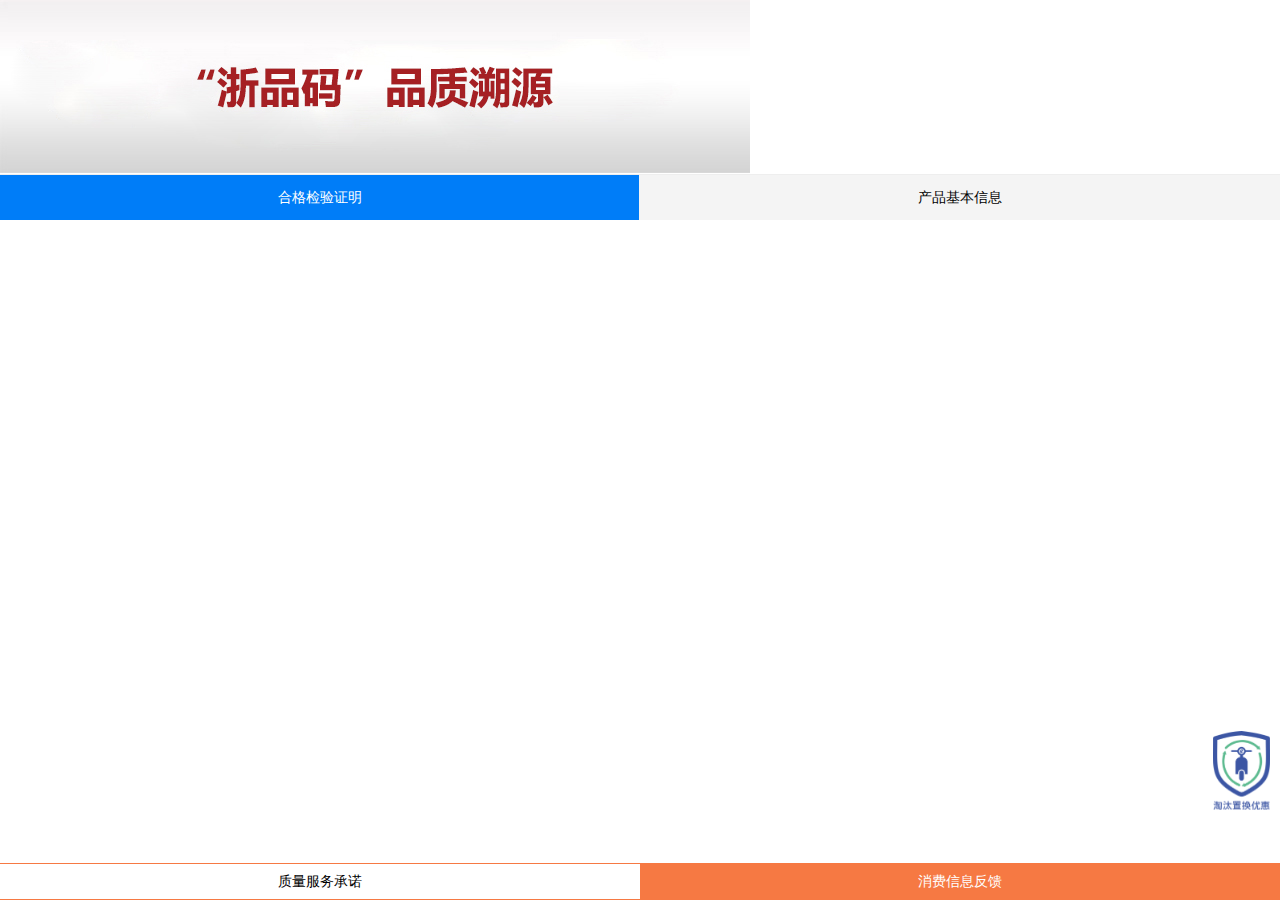
==== index.htm @ 418cbbe2 "assasasasa" ====
<!DOCTYPE html>
<html>
    <head>
    <meta http-equiv="Content-Type" content="text/html; charset=UTF-8">
    <meta name="viewport" content="width=device-width, initial-scale=1, user-scalable=no">
    <meta name="apple-mobile-web-app-capable" content="yes">
    <!-- 删除苹果默认的工具栏和菜单栏 -->
    <meta name="apple-mobile-web-app-status-bar-style" content="black">
    <!-- 设置苹果工具栏颜色 -->
    <meta name="format-detection" content="telephone=no, email=no">
    <!--忽略页面中的数字识别为电话，忽略email识别 -->
    <!-- 启用360浏览器的极速模式(webkit) -->
    <meta name="renderer" content="webkit">
    <!-- 避免IE使用兼容模式 -->
    <meta http-equiv="X-UA-Compatible" content="IE=edge">
    <!-- 针对手持设备优化，主要是针对一些老的不识别viewport的浏览器，比如黑莓 -->
    <meta name="HandheldFriendly" content="true">
    <!-- 微软的老式浏览器 -->
    <meta name="MobileOptimized" content="320">
    <!-- uc强制竖屏 -->
    <meta name="screen-orientation" content="portrait">
    <!-- QQ强制竖屏 -->
    <meta name="x5-orientation" content="portrait">
    <!-- UC强制全屏 -->
    <meta name="full-screen" content="yes">
    <!-- QQ强制全屏 -->
    <meta name="x5-fullscreen" content="true">
    <!-- UC应用模式 -->
    <meta name="browsermode" content="application">
    <!-- QQ应用模式 -->
    <meta name="x5-page-mode" content="app">
    <!-- windows phone 点击无高光 -->
    <meta name="msapplication-tap-highlight" content="no">
    <link rel="stylesheet" type="text/css" href="./static/style.css">
    <link rel="stylesheet" href="static/layui.css" media="all">
    <title></title>
    <style type="text/css">
        .i-b {
            margin-bottom: 2px;
        }
        .i-t-logo {
            width: 100%;
            display: flex;
            align-items: center;
            border-bottom: 1px solid #eee;
        }
        .i-t-logo img {
            max-width: 100%;
        }
    </style>
</head>
<body>
    <div class="i-t-logo">
        <img src="./static/logo.jpg">
    </div>
    <div class="i-index">
            <div class="i-all active">
                <div class="i-tc">
                    
                    <div id="tab-info" class="i-b">
                        <div class="i-bc smxk">
                            <span id="JianYanZM" class="active">合格检验证明</span>
                            <span id="ChanPinJBXX" class="">产品基本信息</span>
                        </div>
                    </div>
                </div>

                <div class="i-tall">
                    <!-- 合格证明 -->
                    <div class="i-t active">
                        <div class="i-tc">
                            <div class="i-tcc">
                                <div id="rep2">
                                </div>
                          </div> 
                        </div>
                    </div>
                    <!--电池信息 -->
                    <div class="i-t">
                        <div class="i-tc">
                            <div class="i-tcc">
                                <div class="i-tccc-t" style="text-align:right;margin-right:10px;border-color:red;">
                                    <button id="btnDc" type="button" style="border-color:red;" class="layui-btn layui-btn-primary layui-btn-sm">销售单位未入库</button>
                                </div>  
                                <div class="i-tccc-t">
                                    <span class="i-tspanl">电池编号：</span>
                                    <span class="i-tspanr" id="battery_num"></span>
                                </div>
                                
                                <div class="i-tccc-t">
                                    <span class="i-tspanl">蓄电池类型：</span>
                                    <span class="i-tspanr" id="battery_type"></span>
                                </div>
                                <div class="i-tccc-t">
                                    <span class="i-tspanl">蓄电池生产企业：</span>
                                    <span class="i-tspanr" id="battery_company"></span>
                                </div>
                                <div class="i-tccc-t">
                                    <span class="i-tspanl">蓄电池容量（Ah）：</span>
                                    <span class="i-tspanr" id="battery_size"></span>
                                </div>
                                <div class="i-tccc-t">
                                    <span class="i-tspanl">蓄电池型号：</span>
                                    <span class="i-tspanr" id="battery_model"></span>
                                </div>
                                <div class="i-tccc-t">
                                    <span class="i-tspanl">蓄电池重量：</span>
                                    <span class="i-tspanr" id="battery_kg"></span>
                                </div>
                                <div class="i-tccc-t">
                                    <span class="i-tspanl">生产日期：</span>
                                    <span class="i-tspanr" id="battery_date"></span>
                                </div>
                                
                            </div>
                        </div>
                    </div>
                </div>
            </div>

            <div style="height: 2.1875rem;"></div>
            <div class="dbys">
                <span id="dbys-1">质量服务承诺</span>
                <span id="dbys-2" class="active">消费信息反馈</span>
            </div>
            <div id="i-pop" style="display: none;">
                <div class="i-pop-c">
                    <div class="i-close">
                        <img id="img-close" src="./static/close.png" alt="">
                    </div>
                    <div class="i-tcc i-tccp i-tsm">
                        <span>质量服务承诺</span>
                    </div>
                </div>
            </div>
            <div id="i-pop1" style="display: none;">
                <div class="i-pop1-c">
                    <div class="i-close">
                        <img src="./static/close.png" alt="">
                    </div>
                    <div class="i-tcc i-tccp i-tsm">
                        <div class="i-form" style="align-items: center;">
                            <span>联系人</span>
                            <input type="" name="" id="txtLinkMan" value="">
                        </div>
                        <div class="i-form" style="align-items: center;">
                            <span>联系手机</span>
                            <input type="" name="" id="txtLinkMobile" value="">
                        </div>
                        <div class="i-form">
                            <span>反馈标签</span>
                            <div style="margin-top: 10px">
                                <span class="weixz actives">很满意</span>
                                <span class="weixz">质量很好</span>
                                <span class="weixz">商品和描述一致</span>
                                <span class="weixz">产品检测结果可信度高</span>
                                <span class="weixz">下次还会回购</span>
                            </div>
                        </div>
                        <div class="i-form">
                            <span>反馈内容</span>
                            <textarea rows="" cols="" id="txtFeedbackContent"></textarea>
                        </div>
                        <div class="i-form">
                            <span style="color: red;">如发现产品质量有问题，消费者应先与商家沟通，拨打售后服务电话： 076938868888。   若与商家沟通无结果，可拨打12315投诉。</span>
                        </div>
                        <div class="i-form" style="align-items: center; justify-content: center;">
                            <button type="button" onclick="save()">提交</button>
                        </div>
                    </div>
                </div>
            </div>
    </div>
    <a href="weixin://dl/business/?t=RIUr7fM7OTb" class="logoddc"><img src="./static/logoddc.png" alt=""></a>
<script src="./static/jquery.min.js" type="text/javascript" charset="utf-8"></script>
<script src="./static/info.js"></script>
<script type="text/javascript">
    function loadImgs(reportPath) {
            var fileContainer = document.getElementById('rep2');
            fileContainer.innerHTML = ''; 
            var img = document.createElement('img');
            img.src = reportPath; 
            img.alt = 'Image';
            fileContainer.appendChild(img);
        }
    function loadReportPath(battery_company){
        var fileName = "./report/" + battery_company + ".jpg"
        return fileName
    }
    function loadArgsOld(){
        $("#battery_num").html(decodeURIComponent(getQueryVariable("battery_num")));
        $("#battery_type").html(decodeURIComponent(getQueryVariable("battery_type")));
        $("#battery_company").html(decodeURIComponent(getQueryVariable("battery_company")));
        $("#battery_size").html(decodeURIComponent(getQueryVariable("battery_size")));
        $("#battery_model").html(decodeURIComponent(getQueryVariable("battery_model")));
        $("#battery_kg").html(decodeURIComponent(getQueryVariable("battery_kg")));
        $("#battery_date").html(decodeURIComponent(getQueryVariable("battery_date")));
        $("#file_path").html(decodeURIComponent(getQueryVariable("file_path")));
        loadImgs(getQueryVariable("file_path"))
    }
    function loadArgsNew(){
        $("#battery_num").html(decodeURIComponent(getQueryVariable("n")));
        $("#battery_type").html(typeMap.get(decodeURIComponent(getQueryVariable("t"))));
        const battery_company = companyMap.get(decodeURIComponent(getQueryVariable("c")))
        var real_battery_company = battery_company;
        if(battery_company.indexOf("-") > 0){
            real_battery_company = battery_company.substring(0, battery_company.indexOf("-"))
        }
        $("#battery_company").html(real_battery_company);
        $("#battery_size").html(decodeURIComponent(getQueryVariable("s")));
        $("#battery_model").html(decodeURIComponent(getQueryVariable("m")));
        $("#battery_kg").html(kgMap.get(decodeURIComponent(getQueryVariable("k"))));
        $("#battery_date").html('20' + decodeURIComponent(getQueryVariable("d")));
        const filePath = loadReportPath(battery_company)
        $("#file_path").html(filePath);
        loadImgs(filePath)
    }
    $(function () {
        let windowHeight = window.outerHeight; // 屏幕的高度
        let windowWidth = window.outerWidth; // 屏幕的宽度
        if(getQueryVariable("battery_num")){
            loadArgsOld()
        }else{
            loadArgsNew()
        }
        $(".i-bc").on('click', 'span', function () {
            $(this).addClass('active').siblings().removeClass('active')
        })
        //产品信息
        $("#ChanPinJBXX").on('click', function () {
            $(".i-tall").find('.i-t').eq(1).addClass('active').siblings().removeClass('active');
        })
        //检验证明
        $("#JianYanZM").click(function () {
            $(".i-tall").find('.i-t').eq(0).addClass('active').siblings().removeClass('active');
        });
        $("#dbys-1").on('click', function () {
            $("#i-pop").show();
        })
        $("#dbys-2").on('click', function () {
            $("#i-pop1").show()
        })
        $(".i-close").on('click', 'img', function () {
            $("#i-pop1").hide()
        })
        $(".i-close").click(function () {
            $("#i-pop").hide()
        })
        $(".weixz").click(function () {
            if (this.className.indexOf("actives") > 0) {
                $(this).removeClass("actives");
            } else {
                $(this).addClass("actives");
            }
        })
    })

    function getQueryVariable(variable) {
        var query = window.location.search.substring(1);
        var vars = query.split("&");
        for (var i = 0; i < vars.length; i++) {
            var pair = vars[i].split("=");
            if (pair[0] == variable) { return pair[1]; }
        }
        return (false);
    }

    function save() {
        var linkman = $("#txtLinkMan").val();
        if ($.trim(linkman) == "") {
            alert("请填写联系人");
            return;
        }
        var linkmobile = $("#txtLinkMobile").val();
        if ($.trim(linkmobile) == "") {
            alert("请填写联系电话");
            return;
        }
        if (!(/^1[3456789]\d{9}$/.test(linkmobile))) {
            alert("手机号码格式有误");
            return;
        }

        var labellist = $(".actives");
        if (labellist.length == 0) {
            alert("请选择反馈标签，可以选多个");
            return;
        }

        var content = $("#txtFeedbackContent").val();
        if ($.trim(content) == "") {
            alert("请填写反馈内容");
            return;
        }

        var labelstr = "";
        for (i = 0; i < labellist.length; i++) {
            labelstr += (labelstr == "" ? "" : ",") + $(labellist[i]).html();
        }
       
        alert("提交成功，请耐心等待客服反馈，无须重复提交");
    }
</script>
</body>
</html>
---- static/style.css ----
html, body, div, span, h1, h2, h3, h4, h5, h6, p, em, s, table, td, tr, th, img, a, input, textarea {
    margin: 0;
    padding: 0;
    text-decoration: none;
}

input {
    outline: none;
}

a {
    color: #333;
}

ol, ul, li {
    margin: 0;
    padding: 0;
    list-style: none;
}

.i-all {
    width: 100%;
    overflow: hidden;
    display: none;
    /* overflow-y: auto; */
}

.i-tall {
    width: 100%;
    display: inline-block;
}

.i-t {
    width: 100%;
    display: none;
}

    .i-t.active {
        display: block;
    }

.i-t-logo {
    width: 100%;
    display: flex;
    align-items: center;
    border-bottom: 1px solid #eee;
}

    .i-t-logo span {
        float: left;
        color: #356fa7;
        font-weight: bold;
        font-size: 1.0625rem;
    }

.i-timg {
    width: 10%;
    float: left;
    margin-right: 10px;
}

    .i-timg img {
        width: 100%;
    }

.i-tc {
    width: 100%;
}

.i-tct {
    width: 100%;
    height: 2.8rem;
    background: #f2f2f2;
    position: relative;
    border-bottom: 1px solid #e1e1e1;
}

    .i-tct span {
        display: block;
        width: 100%;
        text-align: center;
        line-height: 2.8rem;
        font-size: 16px;
        color: #5b5959;
    }

.i-txia {
    position: absolute;
    top: 0;
    right: 0;
    width: 2.1875rem;
    height: 2.1875rem;
    display: flex;
    align-items: center;
    justify-content: center;
    transition: all 1s;
}

    .i-txia.active {
        transform: rotate(180deg);
    }

    .i-txia img {
        width: 50%;
    }

.i-tcc {
    width: 100%;
    padding: 1.9rem;
    box-sizing: border-box;
    line-height: 1.9rem;
}

.i-tccimg {
    /* width: 34%; */
    /* display: inline-block; */
    margin: 0 auto;
}

    .i-tccimg img {
        width: 100%;
    }

.i-tccc {
    width: 100%;
}

.i-tccc-t {
    width: 100%;
    line-height: 1.5rem;
    display: inline-block;
}

    .i-tccc-t span {
        font-size: 1rem;
    }

.i-tspanl {
    font-weight: bold;
    color: #5f5f5f;
    display: inline-block;
}

.i-tspanr {
    color: #999;
    width: 70%;
}

.i-b {
    width: 100%;
    height: 2.8rem;
    margin-bottom: 10px;
}

.i-bc {
    width: 100%;
    height: 2.8rem;
    background: #f4f4f4;
}

    .i-bc span {
        float: left;
        width: 25%;
        height: 2.1875rem;
        text-align: center;
        line-height: 2.1875rem;
        border-right: 1px solid #eaeaea;
        box-sizing: border-box;
    }

        .i-bc span.active {
            background: #007df8;
            color: #fff;
        }

.i-tccc1 {
    width: 100%;
}

.i-tqy {
    width: 100%;
    display: flex;
    align-items: center;
    justify-content: center;
}

    .i-tqy img {
        width: 50%;
    }

.i-tyyzz {
    width: 100%;
}

    .i-tyyzz img {
        width: 100%;
    }

.i-tccp {
    width: 98%;
    background: white;
    margin: 0 auto;
}

    .i-tccp p {
        text-indent: 2em;
        font-size: 0.75rem;
        line-height: 1.25rem;
        word-break: break-all;
    }

    .i-tccp img {
        max-width: 100%;
    }

    .i-tccp span {
        text-align: center;
        display: block;
        font-weight: bold;
        line-height: 2.5rem;
        font-size: 1rem;
    }

.i-tsm p {
    font-size: 1rem;
    line-height: 1.5rem;
}

.i-t-logo img {
    max-width: 100%;
}

.i-tcts {
    width: 100%;
    height: 2.8rem;
    background: #edf8fe;
    position: relative;
    /* border-bottom: 1px solid #e1e1e1; */
}

    .i-tcts span {
        display: block;
        width: 100%;
        text-align: center;
        line-height: 2.8rem;
        font-size: 16px;
        color: #5b5959;
    }

.smxk span {
    float: left;
    width: 50%;
    height: 2.8rem;
    text-align: center;
    line-height: 2.8rem;
    border-right: 1px solid #f4f4f4;
    box-sizing: border-box;
}

.dbys {
    width: 100%;
    position: fixed;
    bottom: 0;
}

    .dbys span {
        float: left;
        width: 50%;
        height: 2.1875rem;
        text-align: center;
        line-height: 2.1875rem;
        border-top: 1px solid #f67943;
        border-bottom: 1px solid #f67943;
        background: white;
    }

        .dbys span.active {
            background: #f67943;
            color: #fff;
        }

.i-all.active {
    display: block;
}

.i-tc-tab {
    width: 100%;
    border: 1px solid #eee;
}

    .i-tc-tab th, .i-tc-tab td, .i-tc-tab tr {
        border: 1px solid #eee;
        text-align: center;
        padding: 10px 5px;
        color: #555;
    }

.i-tabimg {
    padding: 10px;
    box-sizing: border-box;
    width: 100%;
}

    .i-tabimg img {
        width: 100%;
    }

#i-pop {
    position: fixed;
    top: 0;
    bottom: 0;
    background-color: rgba(167,167,167,0.5);
    /*display: none;*/
    width: 100%;
}

.i-pop-c {
    position: absolute;
    top: 85px;
    bottom: 0;
    width: 100%;
    background: #fff;
}

#i-pop1 {
    width: 100%;
    position: fixed;
    top: 0;
    bottom: 0;
    background-color: rgba(167,167,167,0.5);
    display: none;
}

.i-pop1-c {
    position: absolute;
    top: 1px;
    bottom: 0;
    width: 100%;
    background: #f1f1f1;
}

.i-close {
    text-align: right;
    padding: 10px 20px;
}

    .i-close img {
        width: 30px;
    }

.i-form {
    display: flex;
    /* align-items: center;
	justify-content: center; */
    margin-bottom: 5px;
}

    .i-form span {
        min-width: 58px;
        display: inline-block;
        text-align: left;
        padding: 5px 10px;
        font-size: 14px;
    }

    .i-form button {
        background: #007DF8;
        border: 0;
        color: #fff;
        padding: 10px 20px;
    }

    .i-form input {
        height: 35px;
    }

    .i-form input, .i-form textarea {
        width: 240px;
        padding: 5px;
        box-sizing: border-box;
        border: 1px solid #e6e3e3;
    }

.i-tcc img {
    width: 100%;
}

.i-form textarea {
    height: 100px;
}

.weixz {
    cursor: pointer;
    /* padding: 0px 8px 2px 8px; */
    text-align: center;
    width: auto !important;
    margin: 2px 0 4px 0;
    /* height: 33px; */
    padding: 3px 8px 3px 8px !important;
    height: 26px !important;
    line-height: 26px !important;
    font-size: 12px;
    font-weight: inherit !important;
    margin-right: 3px;
    text-align: center !important;
    border-radius: 2px;
    font-size: 12px !important;
    min-width: 0 !important;
    border: 1px solid #007bff;
    background: #fff;
    color: #007bff;
}

.actives {
    background: #007bff;
    color: white;
}

.ispop {
    position: fixed;
    top: 0;
    bottom: 0;
    background-color: rgba(167, 167, 167, 0.5);
    display: block;
    width: 100%;
    display: flex;
    align-items: center;
    justify-content: center;
}

.ispop-c {
    /* position: absolute;
  top: 85px;
  bottom: 0;
  width: 100%; */
    width: 70%;
    background: #fff;
    /* padding: 10px; */
    border-radius: 5px;
    overflow: hidden;
    /* display: flex;
  align-items: center;
  justify-content: center;
  flex-direction: column; */
}

.ispop-ct {
    display: block;
    text-align: center;
    padding: 5px;
    background: #f1f1f1;
    font-weight: bold;
}

.ispop-cc {
    padding: 10px;
    display: block;
    font-size: 16px;
    text-align: center;
}

.ispop-cb {
    display: flex;
    align-items: center;
    justify-content: space-around;
    padding: 10px 0;
    width: 100%;
}

    .ispop-cb a {
        width: 30%;
        height: 30px;
        display: flex;
        align-items: center;
        justify-content: center;
        font-size: 14px;
        padding: 3px 5px;
        border-radius: 3px;
    }

.ispop-cbl {
    border: 1px solid #007DF8;
    background: #007DF8;
    color: #fff;
}

.ispop-cbr {
    border: 1px solid #a7a7a7;
}

.ispop-ctt {
    font-size: 22px;
    font-weight: bold;
    line-height: 30px;
}
.logoddc {
    position: fixed;
    right: 10px;
    bottom: 10%;
    width: calc(283px / 5);
    height: calc(394px / 5);
}
.logoddc img {
    width: 100%;
    height: 100%;
}
---- static/layui.css ----
/** layui-v2.5.1 MIT License By https://www.layui.com */
.layui-inline,
img {
  display: inline-block;
  vertical-align: middle
}

h1,
h2,
h3,
h4,
h5,
h6 {
  font-weight: 400
}

.layui-edge,
.layui-header,
.layui-inline,
.layui-main {
  position: relative
}

.layui-body,
.layui-edge,
.layui-elip {
  overflow: hidden
}

.layui-btn,
.layui-edge,
.layui-inline,
img {
  vertical-align: middle
}

.layui-btn,
.layui-disabled,
.layui-icon,
.layui-unselect {
  -moz-user-select: none;
  -webkit-user-select: none;
  -ms-user-select: none
}

.layui-elip,
.layui-form-checkbox span,
.layui-form-pane .layui-form-label {
  text-overflow: ellipsis;
  white-space: nowrap
}

blockquote,
body,
button,
dd,
div,
dl,
dt,
form,
h1,
h2,
h3,
h4,
h5,
h6,
input,
li,
ol,
p,
pre,
td,
textarea,
th,
ul {
  margin: 0;
  padding: 0;
  -webkit-tap-highlight-color: rgba(0, 0, 0, 0)
}

a:active,
a:hover {
  outline: 0
}

img {
  border: none
}

li {
  list-style: none
}

table {
  border-collapse: collapse;
  border-spacing: 0
}

h4,
h5,
h6 {
  font-size: 100%
}

button,
input,
optgroup,
option,
select,
textarea {
  font-family: inherit;
  font-size: inherit;
  font-style: inherit;
  font-weight: inherit;
  outline: 0
}

pre {
  white-space: pre-wrap;
  white-space: -moz-pre-wrap;
  white-space: -pre-wrap;
  white-space: -o-pre-wrap;
  word-wrap: break-word
}

body {
  line-height: 24px;
  font: 14px Microsoft YaHei, Helvetica, PingFang SC, Tahoma, Arial, sans-serif
}

hr {
  height: 1px;
  margin: 10px 0;
  border: 0;
  clear: both
}

a {
  color: #333;
  text-decoration: none
}

a:hover {
  color: #777
}

a cite {
  font-style: normal;
  *cursor: pointer
}

.layui-border-box,
.layui-border-box * {
  box-sizing: border-box
}

.layui-box,
.layui-box * {
  box-sizing: content-box
}

.layui-clear {
  clear: both;
  *zoom: 1
}

.layui-clear:after {
  content: '\20';
  clear: both;
  *zoom: 1;
  display: block;
  height: 0
}

.layui-inline {
  *display: inline;
  *zoom: 1
}

.layui-edge {
  display: inline-block;
  width: 0;
  height: 0;
  border-width: 6px;
  border-style: dashed;
  border-color: transparent
}

.layui-edge-top {
  top: -4px;
  border-bottom-color: #999;
  border-bottom-style: solid
}

.layui-edge-right {
  border-left-color: #999;
  border-left-style: solid
}

.layui-edge-bottom {
  top: 2px;
  border-top-color: #999;
  border-top-style: solid
}

.layui-edge-left {
  border-right-color: #999;
  border-right-style: solid
}

.layui-disabled,
.layui-disabled:hover {
  color: #d2d2d2 !important;
  cursor: not-allowed !important
}

.layui-circle {
  border-radius: 100%
}

.layui-show {
  display: block !important
}

.layui-hide {
  display: none !important
}

@font-face {
  font-family: layui-icon;
  src: url(../font/iconfont.eot?v=250);
  src: url(../font/iconfont.eot?v=250#iefix) format('embedded-opentype'), url(../font/iconfont.woff2?v=250) format('woff2'), url(../font/iconfont.woff?v=250) format('woff'), url(../font/iconfont.ttf?v=250) format('truetype'), url(../font/iconfont.svg?v=250#layui-icon) format('svg')
}

.layui-icon {
  font-family: layui-icon !important;
  font-size: 16px;
  font-style: normal;
  -webkit-font-smoothing: antialiased;
  -moz-osx-font-smoothing: grayscale
}

.layui-icon-reply-fill:before {
  content: "\e611"
}

.layui-icon-set-fill:before {
  content: "\e614"
}

.layui-icon-menu-fill:before {
  content: "\e60f"
}

.layui-icon-search:before {
  content: "\e615"
}

.layui-icon-share:before {
  content: "\e641"
}

.layui-icon-set-sm:before {
  content: "\e620"
}

.layui-icon-engine:before {
  content: "\e628"
}

.layui-icon-close:before {
  content: "\1006"
}

.layui-icon-close-fill:before {
  content: "\1007"
}

.layui-icon-chart-screen:before {
  content: "\e629"
}

.layui-icon-star:before {
  content: "\e600"
}

.layui-icon-circle-dot:before {
  content: "\e617"
}

.layui-icon-chat:before {
  content: "\e606"
}

.layui-icon-release:before {
  content: "\e609"
}

.layui-icon-list:before {
  content: "\e60a"
}

.layui-icon-chart:before {
  content: "\e62c"
}

.layui-icon-ok-circle:before {
  content: "\1005"
}

.layui-icon-layim-theme:before {
  content: "\e61b"
}

.layui-icon-table:before {
  content: "\e62d"
}

.layui-icon-right:before {
  content: "\e602"
}

.layui-icon-left:before {
  content: "\e603"
}

.layui-icon-cart-simple:before {
  content: "\e698"
}

.layui-icon-face-cry:before {
  content: "\e69c"
}

.layui-icon-face-smile:before {
  content: "\e6af"
}

.layui-icon-survey:before {
  content: "\e6b2"
}

.layui-icon-tree:before {
  content: "\e62e"
}

.layui-icon-upload-circle:before {
  content: "\e62f"
}

.layui-icon-add-circle:before {
  content: "\e61f"
}

.layui-icon-download-circle:before {
  content: "\e601"
}

.layui-icon-templeate-1:before {
  content: "\e630"
}

.layui-icon-util:before {
  content: "\e631"
}

.layui-icon-face-surprised:before {
  content: "\e664"
}

.layui-icon-edit:before {
  content: "\e642"
}

.layui-icon-speaker:before {
  content: "\e645"
}

.layui-icon-down:before {
  content: "\e61a"
}

.layui-icon-file:before {
  content: "\e621"
}

.layui-icon-layouts:before {
  content: "\e632"
}

.layui-icon-rate-half:before {
  content: "\e6c9"
}

.layui-icon-add-circle-fine:before {
  content: "\e608"
}

.layui-icon-prev-circle:before {
  content: "\e633"
}

.layui-icon-read:before {
  content: "\e705"
}

.layui-icon-404:before {
  content: "\e61c"
}

.layui-icon-carousel:before {
  content: "\e634"
}

.layui-icon-help:before {
  content: "\e607"
}

.layui-icon-code-circle:before {
  content: "\e635"
}

.layui-icon-water:before {
  content: "\e636"
}

.layui-icon-username:before {
  content: "\e66f"
}

.layui-icon-find-fill:before {
  content: "\e670"
}

.layui-icon-about:before {
  content: "\e60b"
}

.layui-icon-location:before {
  content: "\e715"
}

.layui-icon-up:before {
  content: "\e619"
}

.layui-icon-pause:before {
  content: "\e651"
}

.layui-icon-date:before {
  content: "\e637"
}

.layui-icon-layim-uploadfile:before {
  content: "\e61d"
}

.layui-icon-delete:before {
  content: "\e640"
}

.layui-icon-play:before {
  content: "\e652"
}

.layui-icon-top:before {
  content: "\e604"
}

.layui-icon-friends:before {
  content: "\e612"
}

.layui-icon-refresh-3:before {
  content: "\e9aa"
}

.layui-icon-ok:before {
  content: "\e605"
}

.layui-icon-layer:before {
  content: "\e638"
}

.layui-icon-face-smile-fine:before {
  content: "\e60c"
}

.layui-icon-dollar:before {
  content: "\e659"
}

.layui-icon-group:before {
  content: "\e613"
}

.layui-icon-layim-download:before {
  content: "\e61e"
}

.layui-icon-picture-fine:before {
  content: "\e60d"
}

.layui-icon-link:before {
  content: "\e64c"
}

.layui-icon-diamond:before {
  content: "\e735"
}

.layui-icon-log:before {
  content: "\e60e"
}

.layui-icon-rate-solid:before {
  content: "\e67a"
}

.layui-icon-fonts-del:before {
  content: "\e64f"
}

.layui-icon-unlink:before {
  content: "\e64d"
}

.layui-icon-fonts-clear:before {
  content: "\e639"
}

.layui-icon-triangle-r:before {
  content: "\e623"
}

.layui-icon-circle:before {
  content: "\e63f"
}

.layui-icon-radio:before {
  content: "\e643"
}

.layui-icon-align-center:before {
  content: "\e647"
}

.layui-icon-align-right:before {
  content: "\e648"
}

.layui-icon-align-left:before {
  content: "\e649"
}

.layui-icon-loading-1:before {
  content: "\e63e"
}

.layui-icon-return:before {
  content: "\e65c"
}

.layui-icon-fonts-strong:before {
  content: "\e62b"
}

.layui-icon-upload:before {
  content: "\e67c"
}

.layui-icon-dialogue:before {
  content: "\e63a"
}

.layui-icon-video:before {
  content: "\e6ed"
}

.layui-icon-headset:before {
  content: "\e6fc"
}

.layui-icon-cellphone-fine:before {
  content: "\e63b"
}

.layui-icon-add-1:before {
  content: "\e654"
}

.layui-icon-face-smile-b:before {
  content: "\e650"
}

.layui-icon-fonts-html:before {
  content: "\e64b"
}

.layui-icon-form:before {
  content: "\e63c"
}

.layui-icon-cart:before {
  content: "\e657"
}

.layui-icon-camera-fill:before {
  content: "\e65d"
}

.layui-icon-tabs:before {
  content: "\e62a"
}

.layui-icon-fonts-code:before {
  content: "\e64e"
}

.layui-icon-fire:before {
  content: "\e756"
}

.layui-icon-set:before {
  content: "\e716"
}

.layui-icon-fonts-u:before {
  content: "\e646"
}

.layui-icon-triangle-d:before {
  content: "\e625"
}

.layui-icon-tips:before {
  content: "\e702"
}

.layui-icon-picture:before {
  content: "\e64a"
}

.layui-icon-more-vertical:before {
  content: "\e671"
}

.layui-icon-flag:before {
  content: "\e66c"
}

.layui-icon-loading:before {
  content: "\e63d"
}

.layui-icon-fonts-i:before {
  content: "\e644"
}

.layui-icon-refresh-1:before {
  content: "\e666"
}

.layui-icon-rmb:before {
  content: "\e65e"
}

.layui-icon-home:before {
  content: "\e68e"
}

.layui-icon-user:before {
  content: "\e770"
}

.layui-icon-notice:before {
  content: "\e667"
}

.layui-icon-login-weibo:before {
  content: "\e675"
}

.layui-icon-voice:before {
  content: "\e688"
}

.layui-icon-upload-drag:before {
  content: "\e681"
}

.layui-icon-login-qq:before {
  content: "\e676"
}

.layui-icon-snowflake:before {
  content: "\e6b1"
}

.layui-icon-file-b:before {
  content: "\e655"
}

.layui-icon-template:before {
  content: "\e663"
}

.layui-icon-auz:before {
  content: "\e672"
}

.layui-icon-console:before {
  content: "\e665"
}

.layui-icon-app:before {
  content: "\e653"
}

.layui-icon-prev:before {
  content: "\e65a"
}

.layui-icon-website:before {
  content: "\e7ae"
}

.layui-icon-next:before {
  content: "\e65b"
}

.layui-icon-component:before {
  content: "\e857"
}

.layui-icon-more:before {
  content: "\e65f"
}

.layui-icon-login-wechat:before {
  content: "\e677"
}

.layui-icon-shrink-right:before {
  content: "\e668"
}

.layui-icon-spread-left:before {
  content: "\e66b"
}

.layui-icon-camera:before {
  content: "\e660"
}

.layui-icon-note:before {
  content: "\e66e"
}

.layui-icon-refresh:before {
  content: "\e669"
}

.layui-icon-female:before {
  content: "\e661"
}

.layui-icon-male:before {
  content: "\e662"
}

.layui-icon-password:before {
  content: "\e673"
}

.layui-icon-senior:before {
  content: "\e674"
}

.layui-icon-theme:before {
  content: "\e66a"
}

.layui-icon-tread:before {
  content: "\e6c5"
}

.layui-icon-praise:before {
  content: "\e6c6"
}

.layui-icon-star-fill:before {
  content: "\e658"
}

.layui-icon-rate:before {
  content: "\e67b"
}

.layui-icon-template-1:before {
  content: "\e656"
}

.layui-icon-vercode:before {
  content: "\e679"
}

.layui-icon-cellphone:before {
  content: "\e678"
}

.layui-icon-screen-full:before {
  content: "\e622"
}

.layui-icon-screen-restore:before {
  content: "\e758"
}

.layui-icon-cols:before {
  content: "\e610"
}

.layui-icon-export:before {
  content: "\e67d"
}

.layui-icon-print:before {
  content: "\e66d"
}

.layui-icon-slider:before {
  content: "\e714"
}

.layui-icon-addition:before {
  content: "\e624"
}

.layui-icon-subtraction:before {
  content: "\e67e"
}

.layui-icon-service:before {
  content: "\e626"
}

.layui-icon-transfer:before {
  content: "\e691"
}

.layui-main {
  width: 1140px;
  margin: 0 auto
}

.layui-header {
  z-index: 1000;
  height: 60px
}

.layui-header a:hover {
  transition: all .5s;
  -webkit-transition: all .5s
}

.layui-side {
  position: fixed;
  left: 0;
  top: 0;
  bottom: 0;
  z-index: 999;
  width: 200px;
  overflow-x: hidden
}

.layui-side-scroll {
  position: relative;
  width: 220px;
  height: 100%;
  overflow-x: hidden;
  z-index: 999;
}

.layui-body {
  position: absolute;
  left: 200px;
  right: 0;
  top: 0;
  bottom: 0;
  z-index: 998;
  width: auto;
  overflow-y: auto;
  box-sizing: border-box
}

.layui-layout-body {
  overflow: hidden
}

.layui-layout-admin .layui-header {
  background-color: #23262E
}

.layui-layout-admin .layui-side {
  top: 60px;
  width: 200px;
  overflow-x: hidden
}

.layui-layout-admin .layui-body {
  position: fixed;
  top: 60px;
  bottom: 44px
}

.layui-layout-admin .layui-main {
  width: auto;
  margin: 0 15px
}

.layui-layout-admin .layui-footer {
  position: fixed;
  left: 200px;
  right: 0;
  bottom: 0;
  height: 44px;
  line-height: 44px;
  padding: 0 15px;
  background-color: #eee
}

.layui-layout-admin .layui-logo {
  position: absolute;
  left: 0;
  top: 0;
  width: 200px;
  height: 100%;
  line-height: 60px;
  text-align: center;
  font-size: 16px
}

.layui-layout-admin .layui-header .layui-nav {
  background: 0 0
}

.layui-layout-left {
  position: absolute !important;
  left: 200px;
  top: 0
}

.layui-layout-right {
  position: absolute !important;
  right: 0;
  top: 0
}

.layui-container {
  position: relative;
  margin: 0 auto;
  padding: 0 15px;
  box-sizing: border-box
}

.layui-fluid {
  position: relative;
  margin: 0 auto;
  padding: 0 15px
}

.layui-row:after,
.layui-row:before {
  content: '';
  display: block;
  clear: both
}

.layui-col-lg1,
.layui-col-lg10,
.layui-col-lg11,
.layui-col-lg12,
.layui-col-lg2,
.layui-col-lg3,
.layui-col-lg4,
.layui-col-lg5,
.layui-col-lg6,
.layui-col-lg7,
.layui-col-lg8,
.layui-col-lg9,
.layui-col-md1,
.layui-col-md10,
.layui-col-md11,
.layui-col-md12,
.layui-col-md2,
.layui-col-md3,
.layui-col-md4,
.layui-col-md5,
.layui-col-md6,
.layui-col-md7,
.layui-col-md8,
.layui-col-md9,
.layui-col-sm1,
.layui-col-sm10,
.layui-col-sm11,
.layui-col-sm12,
.layui-col-sm2,
.layui-col-sm3,
.layui-col-sm4,
.layui-col-sm5,
.layui-col-sm6,
.layui-col-sm7,
.layui-col-sm8,
.layui-col-sm9,
.layui-col-xs1,
.layui-col-xs10,
.layui-col-xs11,
.layui-col-xs12,
.layui-col-xs2,
.layui-col-xs3,
.layui-col-xs4,
.layui-col-xs5,
.layui-col-xs6,
.layui-col-xs7,
.layui-col-xs8,
.layui-col-xs9 {
  position: relative;
  display: block;
  box-sizing: border-box
}

.layui-col-xs1,
.layui-col-xs10,
.layui-col-xs11,
.layui-col-xs12,
.layui-col-xs2,
.layui-col-xs3,
.layui-col-xs4,
.layui-col-xs5,
.layui-col-xs6,
.layui-col-xs7,
.layui-col-xs8,
.layui-col-xs9 {
  float: left
}

.layui-col-xs1 {
  width: 8.33333333%
}

.layui-col-xs2 {
  width: 16.66666667%
}

.layui-col-xs3 {
  width: 25%
}

.layui-col-xs4 {
  width: 33.33333333%
}

.layui-col-xs5 {
  width: 41.66666667%
}

.layui-col-xs6 {
  width: 50%
}

.layui-col-xs7 {
  width: 58.33333333%
}

.layui-col-xs8 {
  width: 66.66666667%
}

.layui-col-xs9 {
  width: 75%
}

.layui-col-xs10 {
  width: 83.33333333%
}

.layui-col-xs11 {
  width: 91.66666667%
}

.layui-col-xs12 {
  width: 100%
}

.layui-col-xs-offset1 {
  margin-left: 8.33333333%
}

.layui-col-xs-offset2 {
  margin-left: 16.66666667%
}

.layui-col-xs-offset3 {
  margin-left: 25%
}

.layui-col-xs-offset4 {
  margin-left: 33.33333333%
}

.layui-col-xs-offset5 {
  margin-left: 41.66666667%
}

.layui-col-xs-offset6 {
  margin-left: 50%
}

.layui-col-xs-offset7 {
  margin-left: 58.33333333%
}

.layui-col-xs-offset8 {
  margin-left: 66.66666667%
}

.layui-col-xs-offset9 {
  margin-left: 75%
}

.layui-col-xs-offset10 {
  margin-left: 83.33333333%
}

.layui-col-xs-offset11 {
  margin-left: 91.66666667%
}

.layui-col-xs-offset12 {
  margin-left: 100%
}

@media screen and (max-width:768px) {
  .layui-hide-xs {
    display: none !important
  }

  .layui-show-xs-block {
    display: block !important
  }

  .layui-show-xs-inline {
    display: inline !important
  }

  .layui-show-xs-inline-block {
    display: inline-block !important
  }
}

@media screen and (min-width:768px) {
  .layui-container {
    width: 750px
  }

  .layui-hide-sm {
    display: none !important
  }

  .layui-show-sm-block {
    display: block !important
  }

  .layui-show-sm-inline {
    display: inline !important
  }

  .layui-show-sm-inline-block {
    display: inline-block !important
  }

  .layui-col-sm1,
  .layui-col-sm10,
  .layui-col-sm11,
  .layui-col-sm12,
  .layui-col-sm2,
  .layui-col-sm3,
  .layui-col-sm4,
  .layui-col-sm5,
  .layui-col-sm6,
  .layui-col-sm7,
  .layui-col-sm8,
  .layui-col-sm9 {
    float: left
  }

  .layui-col-sm1 {
    width: 8.33333333%
  }

  .layui-col-sm2 {
    width: 16.66666667%
  }

  .layui-col-sm3 {
    width: 25%
  }

  .layui-col-sm4 {
    width: 33.33333333%
  }

  .layui-col-sm5 {
    width: 41.66666667%
  }

  .layui-col-sm6 {
    width: 50%
  }

  .layui-col-sm7 {
    width: 58.33333333%
  }

  .layui-col-sm8 {
    width: 66.66666667%
  }

  .layui-col-sm9 {
    width: 75%
  }

  .layui-col-sm10 {
    width: 83.33333333%
  }

  .layui-col-sm11 {
    width: 91.66666667%
  }

  .layui-col-sm12 {
    width: 100%
  }

  .layui-col-sm-offset1 {
    margin-left: 8.33333333%
  }

  .layui-col-sm-offset2 {
    margin-left: 16.66666667%
  }

  .layui-col-sm-offset3 {
    margin-left: 25%
  }

  .layui-col-sm-offset4 {
    margin-left: 33.33333333%
  }

  .layui-col-sm-offset5 {
    margin-left: 41.66666667%
  }

  .layui-col-sm-offset6 {
    margin-left: 50%
  }

  .layui-col-sm-offset7 {
    margin-left: 58.33333333%
  }

  .layui-col-sm-offset8 {
    margin-left: 66.66666667%
  }

  .layui-col-sm-offset9 {
    margin-left: 75%
  }

  .layui-col-sm-offset10 {
    margin-left: 83.33333333%
  }

  .layui-col-sm-offset11 {
    margin-left: 91.66666667%
  }

  .layui-col-sm-offset12 {
    margin-left: 100%
  }
}

@media screen and (min-width:992px) {
  .layui-container {
    width: 970px
  }

  .layui-hide-md {
    display: none !important
  }

  .layui-show-md-block {
    display: block !important
  }

  .layui-show-md-inline {
    display: inline !important
  }

  .layui-show-md-inline-block {
    display: inline-block !important
  }

  .layui-col-md1,
  .layui-col-md10,
  .layui-col-md11,
  .layui-col-md12,
  .layui-col-md2,
  .layui-col-md3,
  .layui-col-md4,
  .layui-col-md5,
  .layui-col-md6,
  .layui-col-md7,
  .layui-col-md8,
  .layui-col-md9 {
    float: left
  }

  .layui-col-md1 {
    width: 8.33333333%
  }

  .layui-col-md2 {
    width: 16.66666667%
  }

  .layui-col-md3 {
    width: 25%
  }

  .layui-col-md4 {
    width: 33.33333333%
  }

  .layui-col-md5 {
    width: 41.66666667%
  }

  .layui-col-md6 {
    width: 50%
  }

  .layui-col-md7 {
    width: 58.33333333%
  }

  .layui-col-md8 {
    width: 66.66666667%
  }

  .layui-col-md9 {
    width: 75%
  }

  .layui-col-md10 {
    width: 83.33333333%
  }

  .layui-col-md11 {
    width: 91.66666667%
  }

  .layui-col-md12 {
    width: 100%
  }

  .layui-col-md-offset1 {
    margin-left: 8.33333333%
  }

  .layui-col-md-offset2 {
    margin-left: 16.66666667%
  }

  .layui-col-md-offset3 {
    margin-left: 25%
  }

  .layui-col-md-offset4 {
    margin-left: 33.33333333%
  }

  .layui-col-md-offset5 {
    margin-left: 41.66666667%
  }

  .layui-col-md-offset6 {
    margin-left: 50%
  }

  .layui-col-md-offset7 {
    margin-left: 58.33333333%
  }

  .layui-col-md-offset8 {
    margin-left: 66.66666667%
  }

  .layui-col-md-offset9 {
    margin-left: 75%
  }

  .layui-col-md-offset10 {
    margin-left: 83.33333333%
  }

  .layui-col-md-offset11 {
    margin-left: 91.66666667%
  }

  .layui-col-md-offset12 {
    margin-left: 100%
  }
}

@media screen and (min-width:1200px) {
  .layui-container {
    width: 1170px
  }

  .layui-hide-lg {
    display: none !important
  }

  .layui-show-lg-block {
    display: block !important
  }

  .layui-show-lg-inline {
    display: inline !important
  }

  .layui-show-lg-inline-block {
    display: inline-block !important
  }

  .layui-col-lg1,
  .layui-col-lg10,
  .layui-col-lg11,
  .layui-col-lg12,
  .layui-col-lg2,
  .layui-col-lg3,
  .layui-col-lg4,
  .layui-col-lg5,
  .layui-col-lg6,
  .layui-col-lg7,
  .layui-col-lg8,
  .layui-col-lg9 {
    float: left
  }

  .layui-col-lg1 {
    width: 8.33333333%
  }

  .layui-col-lg2 {
    width: 16.66666667%
  }

  .layui-col-lg3 {
    width: 25%
  }

  .layui-col-lg4 {
    width: 33.33333333%
  }

  .layui-col-lg5 {
    width: 41.66666667%
  }

  .layui-col-lg6 {
    width: 50%
  }

  .layui-col-lg7 {
    width: 58.33333333%
  }

  .layui-col-lg8 {
    width: 66.66666667%
  }

  .layui-col-lg9 {
    width: 75%
  }

  .layui-col-lg10 {
    width: 83.33333333%
  }

  .layui-col-lg11 {
    width: 91.66666667%
  }

  .layui-col-lg12 {
    width: 100%
  }

  .layui-col-lg-offset1 {
    margin-left: 8.33333333%
  }

  .layui-col-lg-offset2 {
    margin-left: 16.66666667%
  }

  .layui-col-lg-offset3 {
    margin-left: 25%
  }

  .layui-col-lg-offset4 {
    margin-left: 33.33333333%
  }

  .layui-col-lg-offset5 {
    margin-left: 41.66666667%
  }

  .layui-col-lg-offset6 {
    margin-left: 50%
  }

  .layui-col-lg-offset7 {
    margin-left: 58.33333333%
  }

  .layui-col-lg-offset8 {
    margin-left: 66.66666667%
  }

  .layui-col-lg-offset9 {
    margin-left: 75%
  }

  .layui-col-lg-offset10 {
    margin-left: 83.33333333%
  }

  .layui-col-lg-offset11 {
    margin-left: 91.66666667%
  }

  .layui-col-lg-offset12 {
    margin-left: 100%
  }
}

.layui-col-space1 {
  margin: -.5px
}

.layui-col-space1>* {
  padding: .5px
}

.layui-col-space3 {
  margin: -1.5px
}

.layui-col-space3>* {
  padding: 1.5px
}

.layui-col-space5 {
  margin: -2.5px
}

.layui-col-space5>* {
  padding: 2.5px
}

.layui-col-space8 {
  margin: -3.5px
}

.layui-col-space8>* {
  padding: 3.5px
}

.layui-col-space10 {
  margin: -5px
}

.layui-col-space10>* {
  padding: 5px
}

.layui-col-space12 {
  margin: -6px
}

.layui-col-space12>* {
  padding: 6px
}

.layui-col-space15 {
  margin: -7.5px
}

.layui-col-space15>* {
  padding: 7.5px
}

.layui-col-space18 {
  margin: -9px
}

.layui-col-space18>* {
  padding: 9px
}

.layui-col-space20 {
  margin: -10px
}

.layui-col-space20>* {
  padding: 10px
}

.layui-col-space22 {
  margin: -11px
}

.layui-col-space22>* {
  padding: 11px
}

.layui-col-space25 {
  margin: -12.5px
}

.layui-col-space25>* {
  padding: 12.5px
}

.layui-col-space30 {
  margin: -15px
}

.layui-col-space30>* {
  padding: 15px
}

.layui-btn,
.layui-input,
.layui-select,
.layui-textarea,
.layui-upload-button {
  outline: 0;
  -webkit-appearance: none;
  transition: all .3s;
  -webkit-transition: all .3s;
  box-sizing: border-box
}

.layui-elem-quote {
  margin-bottom: 10px;
  padding: 15px;
  line-height: 22px;
  border-left: 5px solid #2299ee;
  border-radius: 0 2px 2px 0;
  background-color: #f2f2f2
}

.layui-quote-nm {
  border-style: solid;
  border-width: 1px 1px 1px 5px;
  background: 0 0
}

.layui-elem-field {
  margin-bottom: 10px;
  padding: 0;
  border-width: 1px;
  border-style: solid
}

.layui-elem-field legend {
  margin-left: 20px;
  padding: 0 10px;
  font-size: 20px;
  font-weight: bold
}

.layui-field-title {
  margin: 10px 0 20px;
  border-width: 1px 0 0
}

.layui-field-box {
  padding: 10px 15px
}

.layui-field-title .layui-field-box {
  padding: 10px 0
}

.layui-progress {
  position: relative;
  height: 6px;
  border-radius: 20px;
  background-color: #e2e2e2
}

.layui-progress-bar {
  position: absolute;
  left: 0;
  top: 0;
  width: 0;
  max-width: 100%;
  height: 6px;
  border-radius: 20px;
  text-align: right;
  background-color: #5FB878;
  transition: all .3s;
  -webkit-transition: all .3s
}

.layui-progress-big,
.layui-progress-big .layui-progress-bar {
  height: 18px;
  line-height: 18px
}

.layui-progress-text {
  position: relative;
  top: -20px;
  line-height: 18px;
  font-size: 12px;
  color: #666
}

.layui-progress-big .layui-progress-text {
  position: static;
  padding: 0 10px;
  color: #fff
}

.layui-collapse {
  border-width: 1px;
  border-style: solid;
  border-radius: 2px
}

.layui-colla-content,
.layui-colla-item {
  border-top-width: 1px;
  border-top-style: solid
}

.layui-colla-item:first-child {
  border-top: none
}

.layui-colla-title {
  position: relative;
  height: 42px;
  line-height: 42px;
  padding: 0 15px 0 35px;
  color: #333;
  background-color: #f2f2f2;
  cursor: pointer;
  font-size: 14px;
  overflow: hidden
}

.layui-colla-content {
  display: none;
  padding: 10px 15px;
  line-height: 22px;
  color: #666
}

.layui-colla-icon {
  position: absolute;
  left: 15px;
  top: 0;
  font-size: 14px
}

.layui-card {
  margin-bottom: 15px;
  border-radius: 2px;
  background-color: #fff;
}

.layui-card:last-child {
  margin-bottom: 0
}

.layui-card-header {
  position: relative;
  height: 42px;
  line-height: 42px;
  padding: 0 15px;
  border-bottom: 1px solid #f6f6f6;
  color: #333;
  border-radius: 2px 2px 0 0;
  font-size: 14px
}

.layui-bg-black,
.layui-bg-blue,
.layui-bg-cyan,
.layui-bg-green,
.layui-bg-orange,
.layui-bg-red {
  color: #fff !important
}

.layui-card-body {
  position: relative;
  padding: 10px 15px;
  line-height: 24px;
}

.layui-card-body[pad15] {
  padding: 15px
}

.layui-card-body[pad20] {
  padding: 20px
}

.layui-card-body .layui-table {
  margin: 5px 0
}

.layui-card .layui-tab {
  margin: 0
}

.layui-panel-window {
  position: relative;
  padding: 15px;
  border-radius: 0;
  border-top: 5px solid #E6E6E6;
  background-color: #fff
}

.layui-auxiliar-moving {
  position: fixed;
  left: 0;
  right: 0;
  top: 0;
  bottom: 0;
  width: 100%;
  height: 100%;
  background: 0 0;
  z-index: 9999999999
}

.layui-form-label,
.layui-form-mid,
.layui-form-select,
.layui-input-block,
.layui-input-inline,
.layui-textarea {
  position: relative
}

.layui-bg-red {
  background-color: #FF5722 !important
}

.layui-bg-orange {
  background-color: #FFB800 !important
}


.layui-bg-cyan {
  background-color: #2F4056 !important
}

.layui-bg-blue {
  background-color: #1E9FFF !important
}

.layui-bg-black {
  background-color: #393D49 !important
}

.layui-bg-gray {
  background-color: #eee !important;
  color: #666 !important
}

.layui-badge-rim,
.layui-colla-content,
.layui-colla-item,
.layui-collapse,
.layui-elem-field,
.layui-form-pane .layui-form-item[pane],
.layui-form-pane .layui-form-label,
.layui-input,
.layui-layedit,
.layui-layedit-tool,
.layui-quote-nm,
.layui-select,
.layui-tab-bar,
.layui-tab-card,
.layui-tab-title,
.layui-tab-title .layui-this:after,
.layui-textarea {
  border-color: #e6e6e6;
}

.layui-timeline-item:before,
hr {
  background-color: #e6e6e6
}

.layui-text {
  line-height: 22px;
  font-size: 14px;
  color: #666
}

.layui-text h1,
.layui-text h2,
.layui-text h3 {
  font-weight: 500;
  color: #333
}

.layui-text h1 {
  font-size: 30px
}

.layui-text h2 {
  font-size: 24px
}

.layui-text h3 {
  font-size: 18px
}

.layui-text a:not(.layui-btn) {
  color: #01AAED
}

.layui-text a:not(.layui-btn):hover {
  text-decoration: underline
}

.layui-text ul {
  padding: 5px 0 5px 15px
}

.layui-text ul li {
  margin-top: 5px;
  list-style-type: disc
}

.layui-text em,
.layui-word-aux {
  color: #999 !important;
  padding: 0 5px !important
}

.layui-btn {
  display: inline-block;
  height: 38px;
  line-height: 34px;
  padding: 0 32px;
  background-color: #187ce3;
  color: #fff;
  white-space: nowrap;
  text-align: center;
  font-size: 16px;
  border: none;
  border-radius: 2px;
  cursor: pointer;

}

.layui-btn:hover {
  opacity: .8;
  filter: alpha(opacity=80);
  color: #fff
}

.layui-btn:active {
  opacity: 1;
  filter: alpha(opacity=100)
}

.layui-btn+.layui-btn {
  margin-left: 10px
}

.layui-btn-container {
  font-size: 0
}

.layui-btn-container .layui-btn {
  margin-right: 10px;
  margin-bottom: 10px
}

.layui-btn-container .layui-btn+.layui-btn {
  margin-left: 0
}

.layui-table .layui-btn-container .layui-btn {
  margin-bottom: 9px
}

.layui-btn-radius {
  border-radius: 100px
}

.layui-btn .layui-icon {
  margin-right: 3px;
  font-size: 18px;
  vertical-align: bottom;
  vertical-align: middle\9
}

.layui-btn-primary {
  border: 1px solid #C9C9C9;
  background-color: #fff;
  color: #555
}

.layui-btn-primary:hover {
  color: #333
}

.layui-btn-normal {
  background-color: #187ce3
}

.layui-btn-warm {
  background-color: #FFB800
}

.layui-btn-danger {
  background-color: #FF5722
}

.layui-btn-disabled,
.layui-btn-disabled:active,
.layui-btn-disabled:hover {
  border: 1px solid #e6e6e6;
  background-color: #FBFBFB;
  color: #C9C9C9;
  cursor: not-allowed;
  opacity: 1
}

.layui-btn-lg {
  height: 44px;
  line-height: 44px;
  padding: 0 25px;
  font-size: 16px
}

.layui-btn-sm {
  height: 30px;
  line-height: 30px;
  padding: 0 10px;
  font-size: 12px
}

.layui-btn-sm i {
  font-size: 16px !important
}

.layui-btn-xs {
  height: 22px;
  line-height: 22px;
  padding: 0 5px;
  font-size: 12px
}

.layui-btn-xs i {
  font-size: 14px !important
}

.layui-btn-group {
  display: inline-block;
  vertical-align: middle;
  font-size: 0
}

.layui-btn-group .layui-btn {
  margin-left: 0 !important;
  margin-right: 0 !important;
  border-left: 1px solid rgba(255, 255, 255, .5);
  border-radius: 0
}

.layui-btn-group .layui-btn-primary {
  border-left: none
}

.layui-btn-group .layui-btn-primary:hover {
  border-color: #C9C9C9;
}

.layui-btn-group .layui-btn:first-child {
  border-left: none;
  border-radius: 2px 0 0 2px
}

.layui-btn-group .layui-btn-primary:first-child {
  border-left: 1px solid #c9c9c9
}

.layui-btn-group .layui-btn:last-child {
  border-radius: 0 2px 2px 0
}

.layui-btn-group .layui-btn+.layui-btn {
  margin-left: 0
}

.layui-btn-group+.layui-btn-group {
  margin-left: 10px
}

.layui-btn-fluid {
  width: 100%
}

.layui-input,
.layui-select,
.layui-textarea {
  height: 38px;
  line-height: 1.3;
  line-height: 38px;
  border-width: 1px;
  border-style: solid;
  background-color: #fff;
  border-radius: 2px;
}

.layui-input::-webkit-input-placeholder,
.layui-select::-webkit-input-placeholder,
.layui-textarea::-webkit-input-placeholder {
  line-height: 1.3
}

.layui-input,
.layui-textarea {
  display: block;
  width: 100%;
  padding-left: 10px;
}

.layui-input:hover,
.layui-textarea:hover {
  border-color: #D2D2D2 !important
}

.layui-input:focus,
.layui-textarea:focus {
  border-color: #2196F3 !important
}

.layui-textarea {
  min-height: 100px;
  height: auto;
  line-height: 20px;
  padding: 6px 10px;
  resize: vertical
}

.layui-select {
  padding: 0 10px
}

.layui-form input[type=checkbox],
.layui-form input[type=radio],
.layui-form select {
  display: none
}

.layui-form [lay-ignore] {
  display: initial
}

.layui-form-item {
  margin-bottom: 15px;
  clear: both;
  *zoom: 1;
  width: 96%;
  margin: 0 auto;
}

.layui-form-item:after {
  content: '\20';
  clear: both;
  *zoom: 1;
  display: block;
  height: 0
}

.layui-form-label {
  float: left;
  padding: 9px 0;
  line-height: 20px;
  border-radius: 2px 0 0 2px;
  text-align: right;
  overflow: hidden;
  white-space: nowrap;
  font-weight: bold;
  color: #626262;
  margin-right: 8px;
  width: 130px;
  font-size: 14px;
  white-space: normal;
}

.layui-form-label-col {
  display: block;
  float: none;
  padding: 9px 0;
  line-height: 20px;
  text-align: left
}

.layui-form-item .layui-inline {
  margin-bottom: 5px;
  margin-right: 10px;
  margin-top: 10px;
}

.qyxq_y .layui-form-item .layui-inline {
  margin-bottom: 5px;
  margin-right: 10px;
  margin-top: 23px;
}

.layui-input-block {
  margin-left: 138px;
  min-height: 36px
}

.layui-input-inline {
  display: inline-block;
  vertical-align: middle
}

.layui-form-item .layui-input-inline {
  float: left;
}

.layui-form-text .layui-input-inline {
  width: auto
}

.layui-form-mid {
  float: left;
  display: block;
  padding: 9px 0 !important;
  line-height: 20px;
  margin-right: 8px;
  color: #626262;
  text-align: right;
  font-weight: bold;
  width: 130px;
  white-space: normal;
}

.layui-form-danger+.layui-form-select .layui-input,
.layui-form-danger:focus {
  border-color: #FF5722 !important
}

.layui-form-select .layui-input {
  cursor: pointer
}

.layui-form-select .layui-edge {
  position: absolute;
  right: 10px;
  top: 50%;
  margin-top: -3px;
  cursor: pointer;
  border-width: 6px;
  border-top-color: #c2c2c2;
  border-top-style: solid;
  transition: all .3s;
  -webkit-transition: all .3s
}

.layui-form-select dl {
  display: none;
  position: absolute;
  left: 0;
  top: 42px;
  padding: 5px 0;
  z-index: 899;
  min-width: 100%;
  border: 1px solid #d2d2d2;
  max-height: 300px;
  overflow-y: auto;
  background-color: #fff;
  border-radius: 2px;
  box-shadow: 0 2px 4px rgba(0, 0, 0, .12);
  box-sizing: border-box
}

.layui-form-select dl dd,
.layui-form-select dl dt {
  padding: 0 10px;
  line-height: 36px;
  white-space: nowrap;
  overflow: hidden;
  text-overflow: ellipsis
}

.layui-form-select dl dt {
  font-size: 12px;
  color: #999
}

.layui-form-select dl dd {
  cursor: pointer
}

.layui-form-select dl dd:hover {
  background-color: #f2f2f2;
  -webkit-transition: .5s all;
  transition: .5s all
}

.layui-form-select .layui-select-group dd {
  padding-left: 20px
}

.layui-form-select dl dd.layui-select-tips {
  padding-left: 10px !important;
  color: #999
}

.layui-form-select dl dd.layui-this {
  background-color: #5FB878;
  color: #fff
}

.layui-form-checkbox,
.layui-form-select dl dd.layui-disabled {
  background-color: #fff
}

.layui-form-selected dl {
  display: block
}

.layui-form-checkbox,
.layui-form-checkbox *,
.layui-form-switch {
  display: inline-block;
  vertical-align: middle
}

.layui-form-selected .layui-edge {
  margin-top: -9px;
  -webkit-transform: rotate(180deg);
  transform: rotate(180deg);
  margin-top: -3px\9
}

:root .layui-form-selected .layui-edge {
  margin-top: -9px\0/IE9
}

.layui-form-selectup dl {
  top: auto;
  bottom: 42px
}

.layui-select-none {
  margin: 5px 0;
  text-align: center;
  color: #999
}

.layui-select-disabled .layui-disabled {
  border-color: #eee !important
}

.layui-select-disabled .layui-edge {
  border-top-color: #d2d2d2
}

.layui-form-checkbox {
  position: relative;
  height: 30px;
  line-height: 30px;
  margin-right: 10px;
  padding-right: 30px;
  cursor: pointer;
  font-size: 0;
  -webkit-transition: .1s linear;
  transition: .1s linear;
  box-sizing: border-box
}

.layui-form-checkbox span {
  padding: 0 10px;
  height: 100%;
  font-size: 14px;
  border-radius: 2px 0 0 2px;
  background-color: #d2d2d2;
  color: #fff;
  overflow: hidden
}

.layui-form-checkbox:hover span {
  background-color: #c2c2c2
}

.layui-form-checkbox i {
  position: absolute;
  right: 0;
  top: 0;
  width: 29px;
  height: 28px;
  border: 1px solid #d2d2d2;
  border-radius: 0 2px 2px 0;
  color: #fff;
  font-size: 20px;
  text-align: center
}

.layui-form-checkbox:hover i {
  border-color: #c2c2c2;
  color: #c2c2c2
}

.layui-form-checked,
.layui-form-checked:hover {
  border-color: #5FB878
}

.layui-form-checked span,
.layui-form-checked:hover span {
  background-color: #5FB878
}

.layui-form-checked i,
.layui-form-checked:hover i {
  color: #5FB878
}

.layui-form-item .layui-form-checkbox {
  margin-top: 4px
}

.layui-form-checkbox[lay-skin=primary] {
  height: auto !important;
  line-height: normal !important;
  min-width: 18px;
  min-height: 18px;
  border: none !important;
  margin-right: 0;
  padding-left: 28px;
  padding-right: 0;
  background: 0 0
}

.layui-form-checkbox[lay-skin=primary] span {
  padding-left: 0;
  padding-right: 15px;
  line-height: 18px;
  background: 0 0;
  color: #666
}

.layui-form-checkbox[lay-skin=primary] i {
  right: auto;
  left: 0;
  width: 16px;
  height: 16px;
  line-height: 16px;
  border: 1px solid #d2d2d2;
  font-size: 12px;
  border-radius: 2px;
  background-color: #fff;
  -webkit-transition: .1s linear;
  transition: .1s linear
}

.layui-form-checkbox[lay-skin=primary]:hover i {
  border-color: #187ce3;
  color: #fff
}

.layui-form-checked[lay-skin=primary] i {
  border-color: #187ce3;
  background-color: #187ce3;
  color: #fff
}

.layui-checkbox-disbaled[lay-skin=primary] span {
  background: 0 0 !important;
  color: #c2c2c2
}

.layui-checkbox-disbaled[lay-skin=primary]:hover i {
  border-color: #d2d2d2
}

.layui-form-item .layui-form-checkbox[lay-skin=primary] {
  margin-top: 10px
}

.layui-form-switch {
  position: relative;
  height: 22px;
  line-height: 22px;
  min-width: 35px;
  padding: 0 5px;
  margin-top: 8px;
  border: 1px solid #d2d2d2;
  border-radius: 20px;
  cursor: pointer;
  background-color: #fff;
  -webkit-transition: .1s linear;
  transition: .1s linear
}

.layui-form-switch i {
  position: absolute;
  left: 5px;
  top: 3px;
  width: 16px;
  height: 16px;
  border-radius: 20px;
  background-color: #d2d2d2;
  -webkit-transition: .1s linear;
  transition: .1s linear
}

.layui-form-switch em {
  position: relative;
  top: 0;
  width: 25px;
  margin-left: 21px;
  padding: 0 !important;
  text-align: center !important;
  color: #999 !important;
  font-style: normal !important;
  font-size: 12px
}

.layui-form-onswitch {
  border-color: #187ce3;
  background-color: #187ce3
}

.layui-checkbox-disbaled,
.layui-checkbox-disbaled i {
  border-color: #e2e2e2 !important
}

.layui-form-onswitch i {
  left: 100%;
  margin-left: -21px;
  background-color: #fff
}

.layui-form-onswitch em {
  margin-left: 5px;
  margin-right: 21px;
  color: #fff !important
}

.layui-checkbox-disbaled span {
  background-color: #e2e2e2 !important
}

.layui-checkbox-disbaled:hover i {
  color: #fff !important
}

[lay-radio] {
  display: none
}

.layui-form-radio,
.layui-form-radio * {
  display: inline-block;
  vertical-align: middle
}

.layui-form-radio {
  line-height: 28px;
  margin: 6px 10px 0 0;
  padding-right: 10px;
  cursor: pointer;
  font-size: 0
}

.layui-form-radio * {
  font-size: 14px
}

.layui-form-radio>i {
  margin-right: 8px;
  font-size: 22px;
  color: #c2c2c2
}

.layui-form-radio>i:hover,
.layui-form-radioed>i {
  color: #5FB878
}

.layui-radio-disbaled>i {
  color: #e2e2e2 !important
}

.layui-form-pane .layui-form-label {
  width: 110px;
  padding: 8px 15px;
  height: 38px;
  line-height: 20px;
  border-width: 1px;
  border-style: solid;
  border-radius: 2px 0 0 2px;
  text-align: center;
  background-color: #FBFBFB;
  overflow: hidden;
  box-sizing: border-box
}

.layui-form-pane .layui-input-inline {
  margin-left: -1px
}

.layui-form-pane .layui-input-block {
  margin-left: 110px;
  left: -1px
}

.layui-form-pane .layui-input {
  border-radius: 0 2px 2px 0
}

.layui-form-pane .layui-form-text .layui-form-label {
  float: none;
  width: 100%;
  border-radius: 2px;
  box-sizing: border-box;
  text-align: left
}

.layui-form-pane .layui-form-text .layui-input-inline {
  display: block;
  margin: 0;
  top: -1px;
  clear: both
}

.layui-form-pane .layui-form-text .layui-input-block {
  margin: 0;
  left: 0;
  top: -1px
}

.layui-form-pane .layui-form-text .layui-textarea {
  min-height: 100px;
  border-radius: 0 0 2px 2px
}

.layui-form-pane .layui-form-checkbox {
  margin: 4px 0 4px 10px
}

.layui-form-pane .layui-form-radio,
.layui-form-pane .layui-form-switch {
  margin-top: 6px;
  margin-left: 10px
}

.layui-form-pane .layui-form-item[pane] {
  position: relative;
  border-width: 1px;
  border-style: solid
}

.layui-form-pane .layui-form-item[pane] .layui-form-label {
  position: absolute;
  left: 0;
  top: 0;
  height: 100%;
  border-width: 0 1px 0 0
}

.layui-form-pane .layui-form-item[pane] .layui-input-inline {
  margin-left: 110px
}

@media screen and (max-width:450px) {
  .layui-form-item .layui-form-label {
    text-overflow: ellipsis;
    overflow: hidden;
    white-space: nowrap
  }

  .layui-form-item .layui-inline {
    display: block;
    margin-right: 0;
    margin-bottom: 20px;
    clear: both
  }

  .layui-form-item .layui-inline:after {
    content: '\20';
    clear: both;
    display: block;
    height: 0
  }

  .layui-form-item .layui-input-inline {
    display: block;
    float: none;
    left: -3px;
    width: auto;
    margin: 0 0 10px 112px
  }

  .layui-form-item .layui-input-inline+.layui-form-mid {
    margin-left: 110px;
    top: -5px;
    padding: 0
  }

  .layui-form-item .layui-form-checkbox {
    margin-right: 5px;
    margin-bottom: 5px
  }
}

.layui-layedit {
  border-width: 1px;
  border-style: solid;
  border-radius: 2px
}

.layui-layedit-tool {
  padding: 3px 5px;
  border-bottom-width: 1px;
  border-bottom-style: solid;
  font-size: 0
}

.layedit-tool-fixed {
  position: fixed;
  top: 0;
  border-top: 1px solid #e2e2e2
}

.layui-layedit-tool .layedit-tool-mid,
.layui-layedit-tool .layui-icon {
  display: inline-block;
  vertical-align: middle;
  text-align: center;
  font-size: 14px
}

.layui-layedit-tool .layui-icon {
  position: relative;
  width: 32px;
  height: 30px;
  line-height: 30px;
  margin: 3px 5px;
  color: #777;
  cursor: pointer;
  border-radius: 2px
}

.layui-layedit-tool .layui-icon:hover {
  color: #393D49
}

.layui-layedit-tool .layui-icon:active {
  color: #000
}

.layui-layedit-tool .layedit-tool-active {
  background-color: #e2e2e2;
  color: #000
}

.layui-layedit-tool .layui-disabled,
.layui-layedit-tool .layui-disabled:hover {
  color: #d2d2d2;
  cursor: not-allowed
}

.layui-layedit-tool .layedit-tool-mid {
  width: 1px;
  height: 18px;
  margin: 0 10px;
  background-color: #d2d2d2
}

.layedit-tool-html {
  width: 50px !important;
  font-size: 30px !important
}

.layedit-tool-b,
.layedit-tool-code,
.layedit-tool-help {
  font-size: 16px !important
}

.layedit-tool-d,
.layedit-tool-face,
.layedit-tool-image,
.layedit-tool-unlink {
  font-size: 18px !important
}

.layedit-tool-image input {
  position: absolute;
  font-size: 0;
  left: 0;
  top: 0;
  width: 100%;
  height: 100%;
  opacity: .01;
  filter: Alpha(opacity=1);
  cursor: pointer
}

.layui-layedit-iframe iframe {
  display: block;
  width: 100%
}

#LAY_layedit_code {
  overflow: hidden
}

.layui-laypage {
  display: inline-block;
  *display: inline;
  *zoom: 1;
  vertical-align: middle;
  margin: 10px 0;
  font-size: 0
}

.layui-laypage>a:first-child,
.layui-laypage>a:first-child em {
  border-radius: 2px 0 0 2px
}

.layui-laypage>a:last-child,
.layui-laypage>a:last-child em {
  border-radius: 0 2px 2px 0
}

.layui-laypage> :first-child {
  margin-left: 0 !important
}

.layui-laypage> :last-child {
  margin-right: 0 !important
}

.layui-laypage a,
.layui-laypage button,
.layui-laypage input,
.layui-laypage select,
.layui-laypage span {
  border: 1px solid #e2e2e2
}

.layui-laypage a,
.layui-laypage span {
  display: inline-block;
  *display: inline;
  *zoom: 1;
  vertical-align: middle;
  padding: 0 15px;
  height: 28px;
  line-height: 28px;
  margin: 0 -1px 5px 0;
  background-color: #fff;
  color: #333;
  font-size: 12px
}


.layui-laypage em {
  font-style: normal
}

.layui-laypage .layui-laypage-spr {
  color: #999;
  font-weight: 700
}

.layui-laypage a {
  text-decoration: none
}

.layui-laypage .layui-laypage-curr {
  position: relative
}

.layui-laypage .layui-laypage-curr em {
  position: relative;
  color: #fff
}

.layui-laypage .layui-laypage-curr .layui-laypage-em {
  position: absolute;
  left: -1px;
  top: -1px;
  padding: 1px;
  width: 100%;
  height: 100%;
}

.layui-laypage-em {
  border-radius: 2px
}

.layui-laypage-next em,
.layui-laypage-prev em {
  font-family: Sim sun;
  font-size: 16px
}

.layui-laypage .layui-laypage-count,
.layui-laypage .layui-laypage-limits,
.layui-laypage .layui-laypage-refresh,
.layui-laypage .layui-laypage-skip {
  margin-left: 10px;
  margin-right: 10px;
  padding: 0;
  border: none
}

.layui-laypage .layui-laypage-limits,
.layui-laypage .layui-laypage-refresh {
  vertical-align: top
}

.layui-laypage .layui-laypage-refresh i {
  font-size: 18px;
  cursor: pointer
}

.layui-laypage select {
  height: 22px;
  padding: 3px;
  border-radius: 2px;
  cursor: pointer
}

.layui-laypage .layui-laypage-skip {
  height: 30px;
  line-height: 30px;
  color: #999
}

.layui-laypage button,
.layui-laypage input {
  height: 30px;
  line-height: 30px;
  border-radius: 2px;
  vertical-align: top;
  background-color: #fff;
  box-sizing: border-box
}

.layui-laypage input {
  display: inline-block;
  width: 40px;
  margin: 0 10px;
  padding: 0 3px;
  text-align: center
}


.layui-laypage button {
  margin-left: 10px;
  padding: 0 10px;
  cursor: pointer
}

.layui-table,
.layui-table-view {
  margin: 10px 0
}

.layui-flow-more {
  margin: 10px 0;
  text-align: center;
  color: #999;
  font-size: 14px
}

.layui-flow-more a {
  height: 32px;
  line-height: 32px
}

.layui-flow-more a * {
  display: inline-block;
  vertical-align: top
}

.layui-flow-more a cite {
  padding: 0 20px;
  border-radius: 3px;
  background-color: #eee;
  color: #333;
  font-style: normal
}

.layui-flow-more a cite:hover {
  opacity: .8
}

.layui-flow-more a i {
  font-size: 30px;
  color: #737383
}

.layui-table {
  width: 100%;
  background-color: #fff;
  color: #666
}

.layui-table tr {
  transition: all .3s;
  -webkit-transition: all .3s;
  border-bottom: 1px dashed rgba(118, 179, 222, 0.45);
}

.layui-table th {
  text-align: left;
  font-weight: 400
}

.layui-table tbody tr:hover,
.layui-table thead tr,
.layui-table-click,
.layui-table-header,
.layui-table-hover,
.layui-table-mend,
.layui-table-patch,
.layui-table-tool,
.layui-table-total,
.layui-table-total tr,
.layui-table[lay-even] tr:nth-child(even) {
  background-color: #d7e3f1
}

.layui-table td,
.layui-table th,
.layui-table-col-set,
.layui-table-fixed-r,
.layui-table-grid-down,
.layui-table-header,
.layui-table-page,
.layui-table-tips-main,
.layui-table-tool,
.layui-table-total,
.layui-table-view,
.layui-table[lay-skin=line],
.layui-table[lay-skin=row] {
  border-width: 1px;
  border-style: solid;
  border-color: #e6e6e6
}

.layui-table td,
.layui-table th {
  position: relative;
  padding: 9px 15px;
  min-height: 20px;
  line-height: 20px;
  font-size: 15px
}

.layui-table[lay-skin=line] td,
.layui-table[lay-skin=line] th {
  border-width: 0 0 1px
}

.layui-table[lay-skin=row] td,
.layui-table[lay-skin=row] th {
  border-width: 0 1px 0 0
}

.layui-table[lay-skin=nob] td,
.layui-table[lay-skin=nob] th {
  border: none
}

.layui-table img {
  max-width: 100px
}

.layui-table[lay-size=lg] td,
.layui-table[lay-size=lg] th {
  padding: 15px 30px
}

.layui-table-view .layui-table[lay-size=lg] .layui-table-cell {
  height: 40px;
  line-height: 40px
}

.layui-table[lay-size=sm] td,
.layui-table[lay-size=sm] th {
  font-size: 12px;
  padding: 5px 10px
}

.layui-table-view .layui-table[lay-size=sm] .layui-table-cell {
  height: 20px;
  line-height: 20px
}

.layui-table[lay-data] {
  display: none
}

.layui-table-box {
  position: relative;
  overflow: hidden
}

.layui-table-view .layui-table {
  position: relative;
  width: auto;
  margin: 0;
  width: 100%
}

.layui-table-view .layui-table[lay-skin=line] {
  border-width: 0 1px 0 0
}

.layui-table-view .layui-table[lay-skin=row] {
  border-width: 0 0 1px
}

.layui-table-view .layui-table td,
.layui-table-view .layui-table th {
  padding: 9px 15px;
  border-top: none;
  border-left: none
}

.layui-table-view .layui-table th.layui-unselect .layui-table-cell span {
  cursor: pointer
}

.layui-table-view .layui-table td {
  cursor: default
}

.layui-table-view .layui-table td[data-edit=text] {
  cursor: text
}

.layui-table-view .layui-form-checkbox[lay-skin=primary] i {
  width: 18px;
  height: 18px
}

.layui-table-view .layui-form-radio {
  line-height: 0;
  padding: 0
}

.layui-table-view .layui-form-radio>i {
  margin: 0;
  font-size: 20px
}

.layui-table-init {
  position: absolute;
  left: 0;
  top: 0;
  width: 100%;
  height: 100%;
  text-align: center;
  z-index: 110
}

.layui-table-init .layui-icon {
  position: absolute;
  left: 50%;
  top: 50%;
  margin: -15px 0 0 -15px;
  font-size: 30px;
  color: #c2c2c2
}

.layui-table-header {
  border-width: 0 0 1px;
  overflow: hidden
}

.layui-table-header .layui-table {
  margin-bottom: -1px
}

.layui-table-tool .layui-inline[lay-event] {
  position: relative;
  width: 26px;
  height: 26px;
  padding: 5px;
  line-height: 16px;
  margin-right: 10px;
  text-align: center;
  color: #333;
  border: 1px solid #ccc;
  cursor: pointer;
  -webkit-transition: .5s all;
  transition: .5s all
}

.layui-table-tool .layui-inline[lay-event]:hover {
  border: 1px solid #999
}

.layui-table-tool-temp {
  padding-right: 120px
}

.layui-table-tool-self {
  position: absolute;
  right: 17px;
  top: 10px
}

.layui-table-tool .layui-table-tool-self .layui-inline[lay-event] {
  margin: 0 0 0 10px
}

.layui-table-tool-panel {
  position: absolute;
  top: 29px;
  left: -1px;
  padding: 5px 0;
  min-width: 150px;
  min-height: 40px;
  border: 1px solid #d2d2d2;
  text-align: left;
  overflow-y: auto;
  background-color: #fff;
  box-shadow: 0 2px 4px rgba(0, 0, 0, .12)
}

.layui-table-cell,
.layui-table-tool-panel li {
  overflow: hidden;
  text-overflow: ellipsis;
  white-space: nowrap
}

.layui-table-tool-panel li {
  padding: 0 10px;
  line-height: 30px;
  -webkit-transition: .5s all;
  transition: .5s all
}

.layui-table-tool-panel li .layui-form-checkbox[lay-skin=primary] {
  width: 100%;
  padding-left: 28px
}

.layui-table-tool-panel li:hover {
  background-color: #f2f2f2
}

.layui-table-tool-panel li .layui-form-checkbox[lay-skin=primary] i {
  position: absolute;
  left: 0;
  top: 0
}

.layui-table-tool-panel li .layui-form-checkbox[lay-skin=primary] span {
  padding: 0
}

.layui-table-tool .layui-table-tool-self .layui-table-tool-panel {
  left: auto;
  right: -1px
}

.layui-table-col-set {
  position: absolute;
  right: 0;
  top: 0;
  width: 20px;
  height: 100%;
  border-width: 0 0 0 1px;
  background-color: #fff
}

.layui-table-sort {
  width: 10px;
  height: 20px;
  margin-left: 5px;
  cursor: pointer !important
}

.layui-table-sort .layui-edge {
  position: absolute;
  left: 5px;
  border-width: 5px
}

.layui-table-sort .layui-table-sort-asc {
  top: 3px;
  border-top: none;
  border-bottom-style: solid;
  border-bottom-color: #b2b2b2
}

.layui-table-sort .layui-table-sort-asc:hover {
  border-bottom-color: #666
}

.layui-table-sort .layui-table-sort-desc {
  bottom: 5px;
  border-bottom: none;
  border-top-style: solid;
  border-top-color: #b2b2b2
}

.layui-table-sort .layui-table-sort-desc:hover {
  border-top-color: #666
}

.layui-table-sort[lay-sort=asc] .layui-table-sort-asc {
  border-bottom-color: #000
}

.layui-table-sort[lay-sort=desc] .layui-table-sort-desc {
  border-top-color: #000
}

.layui-table-cell {
  height: 28px;
  line-height: 28px;
  padding: 0 15px;
  position: relative;
  box-sizing: border-box
}

.layui-table-cell .layui-form-checkbox[lay-skin=primary] {
  top: -1px;
  padding: 0
}

.layui-table-cell .layui-table-link {
  color: #01AAED
}

.laytable-cell-checkbox,
.laytable-cell-numbers,
.laytable-cell-radio,
.laytable-cell-space {
  padding: 0;
  text-align: center
}

.layui-table-body {
  position: relative;
  overflow: auto;
  margin-right: -1px;
  margin-bottom: -1px
}

.layui-table-fixed {
  position: absolute;
  left: 0;
  top: 0;
  z-index: 101
}

.layui-table-fixed .layui-table-body {
  overflow: hidden
}

.layui-table-fixed-l {
  box-shadow: 0 -1px 8px rgba(0, 0, 0, .08)
}

.layui-table-fixed-r {
  left: auto;
  right: -1px;
  border-width: 0 0 0 1px;
  box-shadow: -1px 0 8px rgba(0, 0, 0, .08)
}

.layui-table-fixed-r .layui-table-header {
  position: relative;
  overflow: visible
}

.layui-table-mend {
  position: absolute;
  right: -49px;
  top: 0;
  height: 100%;
  width: 50px
}

.layui-table-tool {
  position: relative;
  z-index: 890;
  width: 100%;
  min-height: 50px;
  line-height: 30px;
  padding: 10px 15px;
  border-width: 0 0 1px
}

.layui-table-tool .layui-btn-container {
  margin-bottom: -10px
}

.layui-table-total {
  margin-bottom: -1px;
  border-width: 1px 0 0;
  overflow: hidden
}

.layui-table-box .layui-none {
  /* display: block; */
  line-height: 26px;
  text-align: center;
  color: #999
}

.layui-table-box tr.layui-none {
  transition: none;
  -webkit-transition: none
}

.layui-table-box .layui-none:hover {
  background: 0 0 !important
}

.layui-table-box .layui-none td {
  display: block;
  padding: 0;
  border: none
}

.layui-table-none {
  padding: 15px
}

.layui-table-page {
  position: relative;
  width: 100%;
  padding: 7px 7px 0;
  border-width: 1px 0 0;
  height: 41px;
  margin-bottom: -1px;
  font-size: 12px;
  white-space: nowrap;
  overflow: hidden;
  border: 0;
}

.layui-table-page>div {
  height: 26px;
  text-align: right;
}

.layui-table-page .layui-laypage {
  margin: 0
}

.layui-table-page .layui-laypage a,
.layui-table-page .layui-laypage span {
  height: 26px;
  line-height: 26px;
  margin-bottom: 10px;
  border: none;
  background: 0 0
}

.layui-table-page .layui-laypage a,
.layui-table-page .layui-laypage span.layui-laypage-curr {
  padding: 0 12px
}

.layui-table-page .layui-laypage span {
  margin-left: 0;
  padding: 0
}

.layui-table-page .layui-laypage .layui-laypage-prev {
  margin-left: -7px !important
}

.layui-table-page .layui-laypage .layui-laypage-curr .layui-laypage-em {
  left: 0;
  top: 0;
  padding: 0
}

.layui-table-page .layui-laypage button,
.layui-table-page .layui-laypage input {
  height: 26px;
  line-height: 26px
}

.layui-table-page .layui-laypage input {
  width: 40px
}

.layui-table-page .layui-laypage button {
  padding: 0 10px
}

.layui-table-page select {
  height: 18px
}

.layui-table-view select[lay-ignore] {
  display: inline-block
}

.layui-table-patch .layui-table-cell {
  padding: 0;
  width: 30px
}

.layui-table-edit {
  position: absolute;
  left: 0;
  top: 0;
  width: 100%;
  height: 100%;
  padding: 0 14px 1px;
  border-radius: 0;
  box-shadow: 1px 1px 20px rgba(0, 0, 0, .15)
}

.layui-table-edit:focus {
  border-color: #5FB878 !important
}

select.layui-table-edit {
  padding: 0 0 0 10px;
  border-color: #C9C9C9
}

.layui-table-view .layui-form-checkbox,
.layui-table-view .layui-form-radio,
.layui-table-view .layui-form-switch {
  top: 0;
  margin: 0;
  box-sizing: content-box
}

.layui-table-view .layui-form-checkbox {
  top: -1px;
  height: 26px;
  line-height: 26px
}

.layui-table-view .layui-form-checkbox i {
  height: 26px
}

.layui-table-grid .layui-table-cell {
  overflow: visible
}

.layui-table-grid-down {
  position: absolute;
  top: 0;
  right: 0;
  width: 26px;
  height: 100%;
  padding: 5px 0;
  border-width: 0 0 0 1px;
  text-align: center;
  background-color: #fff;
  color: #999;
  cursor: pointer
}

.layui-table-grid-down .layui-icon {
  position: absolute;
  top: 50%;
  left: 50%;
  margin: -8px 0 0 -8px
}

.layui-table-grid-down:hover {
  background-color: #fbfbfb
}

body .layui-table-tips .layui-layer-content {
  background: 0 0;
  padding: 0;
  box-shadow: 0 1px 6px rgba(0, 0, 0, .12)
}

.layui-table-tips-main {
  margin: -44px 0 0 -1px;
  max-height: 150px;
  padding: 8px 15px;
  font-size: 14px;
  overflow-y: scroll;
  background-color: #fff;
  color: #666
}

.layui-table-tips-c {
  position: absolute;
  right: -3px;
  top: -13px;
  width: 20px;
  height: 20px;
  padding: 3px;
  cursor: pointer;
  background-color: #666;
  border-radius: 50%;
  color: #fff
}

.layui-table-tips-c:hover {
  background-color: #777
}

.layui-table-tips-c:before {
  position: relative;
  right: -2px
}

.layui-upload-file {
  display: none !important;
  opacity: .01;
  filter: Alpha(opacity=1)
}

.layui-upload-drag,
.layui-upload-form,
.layui-upload-wrap {
  display: inline-block
}

.layui-upload-list {
  margin: 10px 0
}

.layui-upload-choose {
  padding: 0 10px;
  color: #999
}

.layui-upload-drag {
  position: relative;
  padding: 30px;
  border: 1px dashed #e2e2e2;
  background-color: #fff;
  text-align: center;
  cursor: pointer;
  color: #999
}

.layui-upload-drag .layui-icon {
  font-size: 50px;
}

.layui-upload-iframe {
  position: absolute;
  width: 0;
  height: 0;
  border: 0;
  visibility: hidden
}

.layui-upload-wrap {
  position: relative;
  vertical-align: middle
}

.layui-upload-wrap .layui-upload-file {
  display: block !important;
  position: absolute;
  left: 0;
  top: 0;
  z-index: 10;
  font-size: 100px;
  width: 100%;
  height: 100%;
  opacity: .01;
  filter: Alpha(opacity=1);
  cursor: pointer
}

.layui-nav {
  position: relative;
  padding: 0 20px;
  background-color: #393D49;
  color: #fff;
  border-radius: 2px;
  font-size: 0;
  box-sizing: border-box
}

.layui-nav * {
  font-size: 18px;
  font-weight: bold;
  color: #696767;
}

.layui-nav .layui-nav-item {
  position: relative;
  display: inline-block;
  *display: inline;
  *zoom: 1;
  vertical-align: middle;
  line-height: 60px
}

.layui-nav .layui-nav-item a {
  display: block;
  padding: 0 20px;
  color: #fff;
  color: rgba(255, 255, 255, .7);
  transition: all .3s;
  -webkit-transition: all .3s
}

.layui-nav .layui-this:after,
.layui-nav-bar,
.layui-nav-tree .layui-nav-itemed:after {
  position: absolute;
  left: 0;
  top: 0;
  width: 0;
  height: 5px;
  background-color: #5FB878;
  transition: all .2s;
  -webkit-transition: all .2s
}

.layui-nav-bar {
  z-index: 1000
}

.layui-nav .layui-nav-item a:hover,
.layui-nav .layui-this a {
  color: #249fe8
}

.layui-nav .layui-this:after {
  content: '';
  top: auto;
  bottom: 0;
  width: 100%
}

.layui-nav-img {
  width: 30px;
  height: 30px;
  margin-right: 10px;
  border-radius: 50%
}

.layui-nav .layui-nav-more {
  content: '';
  width: 0;
  height: 0;
  border-style: solid dashed dashed;
  border-color: #fff transparent transparent;
  overflow: hidden;
  cursor: pointer;
  transition: all .2s;
  -webkit-transition: all .2s;
  position: absolute;
  top: 50%;
  right: 3px;
  margin-top: -3px;
  border-width: 6px;
  border-top-color: #424040
}

.layui-nav .layui-nav-mored,
.layui-nav-itemed>a .layui-nav-more {
  margin-top: -9px;
  border-style: dashed dashed solid;
  border-color: transparent transparent #424040
}

.layui-nav-child {
  display: none;
  position: absolute;
  left: 0;
  top: 65px;
  min-width: 100%;
  line-height: 36px;
  padding: 5px 0;
  box-shadow: 0 2px 4px rgba(0, 0, 0, .12);
  border: 1px solid #d2d2d2;
  background-color: #fff;
  z-index: 100;
  border-radius: 2px;
  white-space: nowrap
}

.layui-nav .layui-nav-child a {
  color: #333
}

.layui-nav .layui-nav-child a:hover {
  background-color: #f2f2f2;
  color: #000
}

.layui-nav-child dd {
  position: relative
}

.layui-nav .layui-nav-child dd.layui-this a,
.layui-nav-child dd.layui-this {
  color: #fff
}

.layui-nav-child dd.layui-this:after {
  display: none
}

.layui-nav-tree {
  width: 200px;
  padding: 0
}

.layui-nav-tree .layui-nav-item {
  display: block;
  width: 100%;
  line-height: 45px
}

.layui-nav-tree .layui-nav-item a {
  position: relative;
  height: 45px;
  line-height: 45px;
  text-overflow: ellipsis;
  overflow: hidden;
  white-space: nowrap
}

.layui-nav-tree .layui-nav-item a:hover {
  background-color: #4E5465
}

.layui-nav-tree .layui-nav-bar {
  width: 5px;
  height: 0;
  background-color: #2e3d52
}

.layui-nav-tree .layui-nav-child dd.layui-this,
.layui-nav-tree .layui-nav-child dd.layui-this a,
.layui-nav-tree .layui-this,
.layui-nav-tree .layui-this>a,
.layui-nav-tree .layui-this>a:hover {
  font-weight: bold;
  color: #fff
}

.layui-nav-tree .layui-this:after {
  display: none
}

.layui-nav-itemed>a,
.layui-nav-tree .layui-nav-title a,
.layui-nav-tree .layui-nav-title a:hover {
  color: #000 !important;
  font-weight: none;
}

.layui-nav-tree .layui-nav-child {
  position: relative;
  z-index: 0;
  top: 0;
  border: none;
  box-shadow: none
}

.layui-nav-tree .layui-nav-child a {
  height: 40px;
  line-height: 40px;
  color: #fff;
  color: rgba(255, 255, 255, .7)
}

.layui-nav-tree .layui-nav-child,
.layui-nav-tree .layui-nav-child a:hover {
  background: 0 0;
  color: #000
}

.layui-nav-tree .layui-nav-more {
  right: 10px
}

.layui-nav-itemed>.layui-nav-child {
  display: block;
  padding: 0;
  background-color: #F6F7FA !important;
}

.layui-nav-itemed>.layui-nav-child>.layui-this>.layui-nav-child {
  display: block
}

.layui-nav-side {
  position: fixed;
  top: 0;
  bottom: 0;
  left: 0;
  overflow-x: hidden;
  z-index: 999
}

.layui-bg-blue .layui-nav-bar,
.layui-bg-blue .layui-nav-itemed:after,
.layui-bg-blue .layui-this:after {
  background-color: #93D1FF
}

.layui-bg-blue .layui-nav-child dd.layui-this {
  background-color: #1E9FFF
}

.layui-bg-blue .layui-nav-itemed>a,
.layui-nav-tree.layui-bg-blue .layui-nav-title a,
.layui-nav-tree.layui-bg-blue .layui-nav-title a:hover {
  background-color: #007DDB !important
}

.layui-breadcrumb {
  visibility: hidden;
  font-size: 0
}

.layui-breadcrumb>* {
  font-size: 14px
}

.layui-breadcrumb a {
  color: #999 !important
}

.layui-breadcrumb a:hover {
  color: #5FB878 !important
}

.layui-breadcrumb a cite {
  color: #666;
  font-style: normal
}

.layui-breadcrumb span[lay-separator] {
  margin: 0 10px;
  color: #999
}

.layui-tab {
  margin: 10px 0;
  text-align: left !important
}

.layui-tab[overflow]>.layui-tab-title {
  overflow: hidden
}

.layui-tab-title {
  position: relative;
  left: 0;
  height: 44px;
  white-space: nowrap;
  font-size: 0;
  border-bottom-width: 1px;
  border-bottom-style: solid;
  transition: all .2s;
  -webkit-transition: all .2s
}

.layui-tab-title li {
  display: inline-block;
  *display: inline;
  *zoom: 1;
  vertical-align: middle;
  font-size: 14px;
  transition: all .2s;
  -webkit-transition: all .2s;
  position: relative;
  line-height: 40px;
  min-width: 65px;
  padding: 0 15px;
  text-align: center;
  cursor: pointer;
  background: #fff;
}

.layui-tab-title li a {
  display: block
}

.layui-tab-title .layui-this {
  color: #000;
  border-top: 4px solid #0558c6;
}

.layui-tab-title .layui-this:after {
  position: absolute;
  left: 0;
  top: 0;
  content: '';
  width: 100%;
  height: 41px;
  border-width: 1px;
  border-style: solid;
  border-bottom-color: #fff;
  border-radius: 2px 2px 0 0;
  box-sizing: border-box;
  pointer-events: none
}

.layui-tab-bar {
  position: absolute;
  right: 0;
  top: 0;
  z-index: 10;
  width: 30px;
  height: 39px;


  line-height: 39px;
  border-width: 1px;
  border-style: solid;
  border-radius: 2px;
  text-align: center;
  background-color: #fff;
  cursor: pointer
}

.layui-tab-bar .layui-icon {
  position: relative;
  display: inline-block;
  top: 3px;
  transition: all .3s;
  -webkit-transition: all .3s
}

.layui-tab-item {
  display: none
}

.layui-tab-more {
  padding-right: 30px;
  height: auto !important;
  white-space: normal !important
}

.layui-tab-more li.layui-this:after {
  border-bottom-color: #e2e2e2;
  border-radius: 2px
}

.layui-tab-more .layui-tab-bar .layui-icon {
  top: -2px;
  top: 3px\9;
  -webkit-transform: rotate(180deg);
  transform: rotate(180deg)
}

:root .layui-tab-more .layui-tab-bar .layui-icon {
  top: -2px\0/IE9
}

.layui-tab-content {
  padding: 10px;
  border-left: 1px solid #e8e8e8;
  border-right: 1px solid #e8e8e8;
  border-bottom: 1px solid #e8e8e8;
}

.layui-tab-title li .layui-tab-close {
  position: relative;
  display: inline-block;
  width: 18px;
  height: 18px;
  line-height: 20px;
  margin-left: 8px;
  top: 1px;
  text-align: center;
  font-size: 14px;
  color: #c2c2c2;
  transition: all .2s;
  -webkit-transition: all .2s;
  border-left: 1px solid #e8e8e8;
  border-right: 1px solid #e8e8e8;
  border-bottom: 1px solid #e8e8e8;
}

.layui-tab-title li .layui-tab-close:hover {
  border-radius: 2px;
  background-color: #FF5722;
  color: #fff
}


.layui-tab-brief>.layui-tab-more li.layui-this:after,
.layui-tab-brief>.layui-tab-title .layui-this:after {
  border: none;
  border-radius: 0;
  border-bottom: 2px solid #5FB878
}

.layui-tab-brief[overflow]>.layui-tab-title .layui-this:after {
  top: -1px
}

.layui-tab-card {
  border-width: 1px;
  border-style: solid;
  border-radius: 2px;
}

.layui-tab-card>.layui-tab-title {
  background-color: #f2f2f2
}

.layui-tab-card>.layui-tab-title li {
  margin-right: -1px;
  margin-left: -1px
}

.layui-tab-card>.layui-tab-title .layui-this {
  background-color: #fff
}

.layui-tab-card>.layui-tab-title .layui-this:after {
  border-top: none;
  border-width: 1px;
  border-bottom-color: #fff
}

.layui-tab-card>.layui-tab-title .layui-tab-bar {
  height: 40px;
  line-height: 40px;
  border-radius: 0;
  border-top: none;
  border-right: none
}

.layui-tab-card>.layui-tab-more .layui-this {
  background: 0 0;
  color: #5FB878
}

.layui-tab-card>.layui-tab-more .layui-this:after {
  border: none
}

.layui-timeline {
  padding-left: 5px
}

.layui-timeline-item {
  position: relative;
  padding-bottom: 20px
}

.layui-timeline-axis {
  position: absolute;
  left: -5px;
  top: 0;
  z-index: 10;
  width: 20px;
  height: 20px;
  line-height: 20px;
  background-color: #fff;
  color: #5FB878;
  border-radius: 50%;
  text-align: center;
  cursor: pointer
}

.layui-timeline-axis:hover {
  color: #FF5722
}

.layui-timeline-item:before {
  content: '';
  position: absolute;
  left: 5px;
  top: 0;
  z-index: 0;
  width: 1px;
  height: 100%
}

.layui-timeline-item:last-child:before {
  display: none
}

.layui-timeline-item:first-child:before {
  display: block
}

.layui-timeline-content {
  padding-left: 25px
}

.layui-timeline-title {
  position: relative;
  margin-bottom: 10px
}

.layui-badge,
.layui-badge-dot,
.layui-badge-rim {
  position: relative;
  display: inline-block;
  padding: 0 6px;
  font-size: 12px;
  text-align: center;
  background-color: #FF5722;
  color: #fff;
  border-radius: 2px
}

.layui-badge {
  height: 18px;
  line-height: 18px
}

.layui-badge-dot {
  width: 8px;
  height: 8px;
  padding: 0;
  border-radius: 50%
}

.layui-badge-rim {
  height: 18px;
  line-height: 18px;
  border-width: 1px;
  border-style: solid;
  background-color: #fff;
  color: #666
}

.layui-btn .layui-badge,
.layui-btn .layui-badge-dot {
  margin-left: 5px
}

.layui-nav .layui-badge,
.layui-nav .layui-badge-dot {
  position: absolute;
  top: 50%;
  margin: -8px 6px 0
}

.layui-tab-title .layui-badge,
.layui-tab-title .layui-badge-dot {
  left: 5px;
  top: -2px
}

.layui-carousel {
  position: relative;
  left: 0;
  top: 0;
  background-color: #f8f8f8;
  margin: 0 auto;
}

.layui-carousel>[carousel-item] {
  position: relative;
  width: 100%;
  height: 100%;
  overflow: hidden
}

.layui-carousel>[carousel-item]:before {
  position: absolute;
  content: '\e63d';
  left: 50%;
  top: 50%;
  width: 100px;
  line-height: 20px;
  margin: -10px 0 0 -50px;
  text-align: center;
  color: #c2c2c2;
  font-family: layui-icon !important;
  font-size: 30px;
  font-style: normal;
  -webkit-font-smoothing: antialiased;
  -moz-osx-font-smoothing: grayscale
}

.layui-carousel>[carousel-item]>* {
  display: none;
  position: absolute;
  left: 0;
  top: 0;
  width: 100%;
  height: 100%;
  background-color: #f8f8f8;
  transition-duration: .3s;
  -webkit-transition-duration: .3s
}

.layui-carousel-updown>* {
  -webkit-transition: .3s ease-in-out up;
  transition: .3s ease-in-out up
}

.layui-carousel-arrow {
  display: none\9;
  opacity: 0;
  position: absolute;
  left: 10px;
  top: 50%;
  margin-top: -18px;
  width: 36px;
  height: 36px;
  line-height: 36px;
  text-align: center;
  font-size: 20px;
  border: 0;
  border-radius: 50%;
  background-color: rgba(0, 0, 0, .2);
  color: #fff;
  -webkit-transition-duration: .3s;
  transition-duration: .3s;
  cursor: pointer
}

.layui-carousel-arrow[lay-type=add] {
  left: auto !important;
  right: 10px
}

.layui-carousel:hover .layui-carousel-arrow[lay-type=add],
.layui-carousel[lay-arrow=always] .layui-carousel-arrow[lay-type=add] {
  right: 20px
}

.layui-carousel[lay-arrow=always] .layui-carousel-arrow {
  opacity: 1;
  left: 20px
}

.layui-carousel[lay-arrow=none] .layui-carousel-arrow {
  display: none
}

.layui-carousel-arrow:hover,
.layui-carousel-ind ul:hover {
  background-color: rgba(0, 0, 0, .35)
}

.layui-carousel:hover .layui-carousel-arrow {
  display: block\9;
  opacity: 1;
  left: 20px
}

.layui-carousel-ind {
  position: relative;
  top: -35px;
  width: 100%;
  line-height: 0 !important;
  text-align: center;
  font-size: 0
}

.layui-carousel[lay-indicator=outside] {
  margin-bottom: 30px
}

.layui-carousel[lay-indicator=outside] .layui-carousel-ind {
  top: 10px
}

.layui-carousel[lay-indicator=outside] .layui-carousel-ind ul {
  background-color: rgba(0, 0, 0, .5)
}

.layui-carousel[lay-indicator=none] .layui-carousel-ind {
  display: none
}

.layui-carousel-ind ul {
  display: inline-block;
  padding: 5px;
  background-color: rgba(0, 0, 0, .2);
  border-radius: 10px;
  -webkit-transition-duration: .3s;
  transition-duration: .3s
}

.layui-carousel-ind li {
  display: inline-block;
  width: 10px;
  height: 10px;
  margin: 0 3px;
  font-size: 14px;
  background-color: #e2e2e2;
  background-color: rgba(255, 255, 255, .5);
  border-radius: 50%;
  cursor: pointer;
  -webkit-transition-duration: .3s;
  transition-duration: .3s
}

.layui-carousel-ind li:hover {
  background-color: rgba(255, 255, 255, .7)
}

.layui-carousel-ind li.layui-this {
  background-color: #ff9902;
}

.layui-carousel>[carousel-item]>.layui-carousel-next,
.layui-carousel>[carousel-item]>.layui-carousel-prev,
.layui-carousel>[carousel-item]>.layui-this {
  display: block
}

.layui-carousel>[carousel-item]>.layui-this {
  left: 0
}

.layui-carousel>[carousel-item]>.layui-carousel-prev {
  left: -100%
}

.layui-carousel>[carousel-item]>.layui-carousel-next {
  left: 100%
}

.layui-carousel>[carousel-item]>.layui-carousel-next.layui-carousel-left,
.layui-carousel>[carousel-item]>.layui-carousel-prev.layui-carousel-right {
  left: 0
}

.layui-carousel>[carousel-item]>.layui-this.layui-carousel-left {
  left: -100%
}

.layui-carousel>[carousel-item]>.layui-this.layui-carousel-right {
  left: 100%
}

.layui-carousel[lay-anim=updown] .layui-carousel-arrow {
  left: 50% !important;
  top: 20px;
  margin: 0 0 0 -18px
}

.layui-carousel[lay-anim=updown]>[carousel-item]>*,
.layui-carousel[lay-anim=fade]>[carousel-item]>* {
  left: 0 !important
}

.layui-carousel[lay-anim=updown] .layui-carousel-arrow[lay-type=add] {
  top: auto !important;
  bottom: 20px
}

.layui-carousel[lay-anim=updown] .layui-carousel-ind {
  position: absolute;
  top: 50%;
  right: 20px;
  width: auto;
  height: auto
}

.layui-carousel[lay-anim=updown] .layui-carousel-ind ul {
  padding: 3px 5px
}

.layui-carousel[lay-anim=updown] .layui-carousel-ind li {
  display: block;
  margin: 6px 0
}

.layui-carousel[lay-anim=updown]>[carousel-item]>.layui-this {
  top: 0
}

.layui-carousel[lay-anim=updown]>[carousel-item]>.layui-carousel-prev {
  top: -100%
}

.layui-carousel[lay-anim=updown]>[carousel-item]>.layui-carousel-next {
  top: 100%
}

.layui-carousel[lay-anim=updown]>[carousel-item]>.layui-carousel-next.layui-carousel-left,
.layui-carousel[lay-anim=updown]>[carousel-item]>.layui-carousel-prev.layui-carousel-right {
  top: 0
}

.layui-carousel[lay-anim=updown]>[carousel-item]>.layui-this.layui-carousel-left {
  top: -100%
}

.layui-carousel[lay-anim=updown]>[carousel-item]>.layui-this.layui-carousel-right {
  top: 100%
}

.layui-carousel[lay-anim=fade]>[carousel-item]>.layui-carousel-next,
.layui-carousel[lay-anim=fade]>[carousel-item]>.layui-carousel-prev {
  opacity: 0
}

.layui-carousel[lay-anim=fade]>[carousel-item]>.layui-carousel-next.layui-carousel-left,
.layui-carousel[lay-anim=fade]>[carousel-item]>.layui-carousel-prev.layui-carousel-right {
  opacity: 1
}

.layui-carousel[lay-anim=fade]>[carousel-item]>.layui-this.layui-carousel-left,
.layui-carousel[lay-anim=fade]>[carousel-item]>.layui-this.layui-carousel-right {
  opacity: 0
}

.layui-fixbar {
  position: fixed;
  right: 15px;
  bottom: 15px;
  z-index: 999999
}

.layui-fixbar li {
  width: 50px;
  height: 50px;
  line-height: 50px;
  margin-bottom: 1px;
  text-align: center;
  cursor: pointer;
  font-size: 30px;
  background-color: #9F9F9F;
  color: #fff;
  border-radius: 2px;
  opacity: .95
}

.layui-fixbar li:hover {
  opacity: .85
}

.layui-fixbar li:active {
  opacity: 1
}

.layui-fixbar .layui-fixbar-top {
  display: none;
  font-size: 40px
}

body .layui-util-face {
  border: none;
  background: 0 0
}

body .layui-util-face .layui-layer-content {
  padding: 0;
  background-color: #fff;
  color: #666;
  box-shadow: none
}

.layui-util-face .layui-layer-TipsG {
  display: none
}

.layui-util-face ul {
  position: relative;
  width: 372px;
  padding: 10px;
  border: 1px solid #D9D9D9;
  background-color: #fff;
  box-shadow: 0 0 20px rgba(0, 0, 0, .2)
}

.layui-util-face ul li {
  cursor: pointer;
  float: left;
  border: 1px solid #e8e8e8;
  height: 22px;
  width: 26px;
  overflow: hidden;
  margin: -1px 0 0 -1px;
  padding: 4px 2px;
  text-align: center
}

.layui-util-face ul li:hover {
  position: relative;
  z-index: 2;
  border: 1px solid #eb7350;
  background: #fff9ec
}

.layui-code {
  position: relative;
  margin: 10px 0;
  padding: 15px;
  line-height: 20px;
  border: 1px solid #ddd;
  border-left-width: 6px;
  background-color: #F2F2F2;
  color: #333;
  font-family: Courier New;
  font-size: 12px
}

.layui-rate,
.layui-rate * {
  display: inline-block;
  vertical-align: middle
}

.layui-rate {
  padding: 10px 5px 10px 0;
  font-size: 0
}

.layui-rate li i.layui-icon {
  font-size: 20px;
  color: #FFB800;
  margin-right: 5px;
  transition: all .3s;
  -webkit-transition: all .3s
}

.layui-rate li i:hover {
  cursor: pointer;
  transform: scale(1.12);
  -webkit-transform: scale(1.12)
}

.layui-rate[readonly] li i:hover {
  cursor: default;
  transform: scale(1)
}

.layui-colorpicker {
  width: 26px;
  height: 26px;
  border: 1px solid #e6e6e6;
  padding: 5px;
  border-radius: 2px;
  line-height: 24px;
  display: inline-block;
  cursor: pointer;
  transition: all .3s;
  -webkit-transition: all .3s
}

.layui-colorpicker:hover {
  border-color: #d2d2d2
}

.layui-colorpicker.layui-colorpicker-lg {
  width: 34px;
  height: 34px;
  line-height: 32px
}

.layui-colorpicker.layui-colorpicker-sm {
  width: 24px;
  height: 24px;
  line-height: 22px
}

.layui-colorpicker.layui-colorpicker-xs {
  width: 22px;
  height: 22px;
  line-height: 20px
}

.layui-colorpicker-trigger-bgcolor {
  display: block;
  background: url([data-uri]);
  border-radius: 2px
}

.layui-colorpicker-trigger-span {
  display: block;
  height: 100%;
  box-sizing: border-box;
  border: 1px solid rgba(0, 0, 0, .15);
  border-radius: 2px;
  text-align: center
}

.layui-colorpicker-trigger-i {
  display: inline-block;
  color: #FFF;
  font-size: 12px
}

.layui-colorpicker-trigger-i.layui-icon-close {
  color: #999
}

.layui-colorpicker-main {
  position: absolute;
  z-index: 66666666;
  width: 280px;
  padding: 7px;
  background: #FFF;
  border: 1px solid #d2d2d2;
  border-radius: 2px;
  box-shadow: 0 2px 4px rgba(0, 0, 0, .12)
}

.layui-colorpicker-main-wrapper {
  height: 180px;
  position: relative
}

.layui-colorpicker-basis {
  width: 260px;
  height: 100%;
  position: relative
}

.layui-colorpicker-basis-white {
  width: 100%;
  height: 100%;
  position: absolute;
  top: 0;
  left: 0;
  background: linear-gradient(90deg, #FFF, hsla(0, 0%, 100%, 0))
}

.layui-colorpicker-basis-black {
  width: 100%;
  height: 100%;
  position: absolute;
  top: 0;
  left: 0;
  background: linear-gradient(0deg, #000, transparent)
}

.layui-colorpicker-basis-cursor {
  width: 10px;
  height: 10px;
  border: 1px solid #FFF;
  border-radius: 50%;
  position: absolute;
  top: -3px;
  right: -3px;
  cursor: pointer
}

.layui-colorpicker-side {
  position: absolute;
  top: 0;
  right: 0;
  width: 12px;
  height: 100%;
  background: linear-gradient(red, #FF0, #0F0, #0FF, #00F, #F0F, red)
}

.layui-colorpicker-side-slider {
  width: 100%;
  height: 5px;
  box-shadow: 0 0 1px #888;
  box-sizing: border-box;
  background: #FFF;
  border-radius: 1px;
  border: 1px solid #f0f0f0;
  cursor: pointer;
  position: absolute;
  left: 0
}

.layui-colorpicker-main-alpha {
  display: none;
  height: 12px;
  margin-top: 7px;
  background: url([data-uri])
}

.layui-colorpicker-alpha-bgcolor {
  height: 100%;
  position: relative
}

.layui-colorpicker-alpha-slider {
  width: 5px;
  height: 100%;
  box-shadow: 0 0 1px #888;
  box-sizing: border-box;
  background: #FFF;
  border-radius: 1px;
  border: 1px solid #f0f0f0;
  cursor: pointer;
  position: absolute;
  top: 0
}

.layui-colorpicker-main-pre {
  padding-top: 7px;
  font-size: 0
}

.layui-colorpicker-pre {
  width: 20px;
  height: 20px;
  border-radius: 2px;
  display: inline-block;
  margin-left: 6px;
  margin-bottom: 7px;
  cursor: pointer
}

.layui-colorpicker-pre:nth-child(11n+1) {
  margin-left: 0
}

.layui-colorpicker-pre-isalpha {
  background: url([data-uri])
}

.layui-colorpicker-pre.layui-this {
  box-shadow: 0 0 3px 2px rgba(0, 0, 0, .15)
}

.layui-colorpicker-pre>div {
  height: 100%;
  border-radius: 2px
}

.layui-colorpicker-main-input {
  text-align: right;
  padding-top: 7px
}

.layui-colorpicker-main-input .layui-btn-container .layui-btn {
  margin: 0 0 0 10px
}

.layui-colorpicker-main-input div.layui-inline {
  float: left;
  margin-right: 10px;
  font-size: 14px
}

.layui-colorpicker-main-input input.layui-input {
  width: 150px;
  height: 30px;
  color: #666
}

.layui-slider {
  height: 4px;
  background: #e2e2e2;
  border-radius: 3px;
  position: relative;
  cursor: pointer
}

.layui-slider-bar {
  border-radius: 3px;
  position: absolute;
  height: 100%
}

.layui-slider-step {
  position: absolute;
  top: 0;
  width: 4px;
  height: 4px;
  border-radius: 50%;
  background: #FFF;
  -webkit-transform: translateX(-50%);
  transform: translateX(-50%)
}

.layui-slider-wrap {
  width: 36px;
  height: 36px;
  position: absolute;
  top: -16px;
  -webkit-transform: translateX(-50%);
  transform: translateX(-50%);
  z-index: 10;
  text-align: center
}

.layui-slider-wrap-btn {
  width: 12px;
  height: 12px;
  border-radius: 50%;
  background: #FFF;
  display: inline-block;
  vertical-align: middle;
  cursor: pointer;
  transition: .3s
}

.layui-slider-wrap:after {
  content: "";
  height: 100%;
  display: inline-block;
  vertical-align: middle
}

.layui-slider-wrap-btn.layui-slider-hover,
.layui-slider-wrap-btn:hover {
  transform: scale(1.2)
}

.layui-slider-wrap-btn.layui-disabled:hover {
  transform: scale(1) !important
}

.layui-slider-tips {
  position: absolute;
  top: -42px;
  z-index: 66666666;
  white-space: nowrap;
  display: none;
  -webkit-transform: translateX(-50%);
  transform: translateX(-50%);
  color: #FFF;
  background: #000;
  border-radius: 3px;
  height: 25px;
  line-height: 25px;
  padding: 0 10px
}

.layui-slider-tips:after {
  content: '';
  position: absolute;
  bottom: -12px;
  left: 50%;
  margin-left: -6px;
  width: 0;
  height: 0;
  border-width: 6px;
  border-style: solid;
  border-color: #000 transparent transparent
}

.layui-slider-input {
  width: 70px;
  height: 32px;
  border: 1px solid #e6e6e6;
  border-radius: 3px;
  font-size: 16px;
  line-height: 32px;
  position: absolute;
  right: 0;
  top: -15px
}

.layui-slider-input-btn {
  display: none;
  position: absolute;
  top: 0;
  right: 0;
  width: 20px;
  height: 100%;
  border-left: 1px solid #d2d2d2
}

.layui-slider-input-btn i {
  cursor: pointer;
  position: absolute;
  right: 0;
  bottom: 0;
  width: 20px;
  height: 50%;
  font-size: 12px;
  line-height: 16px;
  text-align: center;
  color: #999
}

.layui-slider-input-btn i:first-child {
  top: 0;
  border-bottom: 1px solid #d2d2d2
}

.layui-slider-input-txt {
  height: 100%;
  font-size: 14px
}

.layui-slider-input-txt input {
  height: 100%;
  border: none
}

.layui-slider-vertical {
  width: 4px;
  margin-left: 34px
}

.layui-slider-vertical .layui-slider-bar {
  width: 4px
}

.layui-slider-vertical .layui-slider-step {
  top: auto;
  left: 0;
  -webkit-transform: translateY(50%);
  transform: translateY(50%)
}

.layui-slider-vertical .layui-slider-wrap {
  top: auto;
  left: -16px;
  -webkit-transform: translateY(50%);
  transform: translateY(50%)
}

.layui-slider-vertical .layui-slider-tips {
  top: auto;
  left: 2px
}

@media \0screen {
  .layui-slider-wrap-btn {
    margin-left: -20px
  }

  .layui-slider-vertical .layui-slider-wrap-btn {
    margin-left: 0;
    margin-bottom: -20px
  }

  .layui-slider-vertical .layui-slider-tips {
    margin-left: -8px
  }

  .layui-slider>span {
    margin-left: 8px
  }
}

.layui-transfer {
  display: inline-block;
  position: relative;
  width: 480px;
  background-color: #FFF;
  text-align: left
}

.layui-transfer-left,
.layui-transfer-right {
  display: inline-block;
  vertical-align: middle;
  position: relative;
  width: 200px;
  height: 340px;
  border: 1px solid #e6e6e6
}

.layui-transfer-topTitle {
  padding-left: 10px;
  height: 38px;
  line-height: 38px;
  border-bottom: 1px solid #e6e6e6
}

.layui-transfer-btn {
  display: inline-block;
  vertical-align: middle;
  width: 70px;
  height: 90px;
  text-align: center
}

.layui-transfer-btn .layui-btn {
  margin-left: 0;
  padding: 0 10px;
  height: 30px;
  line-height: 30px;
  background-color: #5FB878;
  border-color: #5FB878
}

.layui-transfer-btn .layui-btn i {
  margin-left: 4px;
  font-size: 14px;
  color: #FFF
}

.layui-transfer-btn .layui-btn.layui-btn-disabled {
  background-color: #FBFBFB;
  border-color: #e6e6e6
}

.layui-transfer-btn .layui-btn.layui-btn-disabled i {
  color: #CCC
}

.layui-transfer-btnRight {
  margin-bottom: 30px
}

.layui-transfer-search {
  position: relative;
  height: 46px;
  line-height: 36px;
  padding: 5px 10px;
  border-bottom: 1px solid #e6e6e6;
  text-align: center
}

.layui-transfer-search .layui-input {
  display: inline-block;
  width: 100%;
  padding-left: 30px;
  height: 28px;
  line-height: 28px
}

.layui-transfer-searchI {
  position: absolute;
  left: 20px
}

.layui-transfer-data {
  height: 300px;
  overflow: auto
}

.layui-transfer-short {
  height: 216px
}

.layui-transfer-data li {
  position: relative;
  padding-left: 10px;
  height: 30px;
  line-height: 30px
}

.layui-transfer-data .layui-form-checkbox[lay-skin=primary] {
  width: 100%
}

.layui-transfer-data li:hover {
  background-color: #EEE
}

.layui-tree {
  line-height: 22px
}

.layui-tree-set {
  width: 100%;
  position: relative
}

.layui-tree-pack {
  display: none;
  padding-left: 20px;
  position: relative
}

.layui-anim.layui-icon,
.layui-tree-btnGroup,
.layui-tree-iconClick,
.layui-tree-txt {
  display: inline-block
}

.layui-tree-line .layui-tree-pack {
  padding-left: 27px
}

.layui-tree-line .layui-tree-set .layui-tree-set:after {
  content: '';
  position: absolute;
  top: 14px;
  left: -9px;
  width: 17px;
  height: 0;
  border-top: 1px dotted #c0c4cc
}

.layui-tree-entry {
  position: relative;
  padding: 3px 0;
  height: 20px;
  white-space: nowrap
}

.layui-tree-entry:hover {
  background-color: #eee
}

.layui-tree-line .layui-tree-entry:hover {
  background-color: rgba(0, 0, 0, 0)
}

.layui-tree-line .layui-tree-entry:hover .layui-tree-txt {
  color: #999;
  text-decoration: underline;
  transition: .3s
}

.layui-tree-main {
  cursor: pointer;
  padding-right: 10px
}

.layui-tree-line .layui-tree-set:before {
  content: '';
  position: absolute;
  top: 0;
  left: -9px;
  width: 0;
  height: 100%;
  border-left: 1px dotted #c0c4cc
}

.layui-tree-line .layui-tree-set.layui-tree-setLineShort:before {
  height: 13px
}

.layui-tree-line .layui-tree-set.layui-tree-setHide:before {
  height: 0
}

.layui-tree-iconClick {
  vertical-align: middle;
  position: relative;
  height: 20px;
  line-height: 20px;
  margin: 0 10px;
  color: #c0c4cc
}

.layui-tree-icon {
  height: 12px;
  line-height: 12px;
  width: 12px;
  text-align: center;
  border: 1px solid #c0c4cc
}

.layui-tree-iconClick .layui-icon {
  font-size: 18px
}

.layui-tree-icon .layui-icon {
  font-size: 12px;
  color: #666
}

.layui-tree-iconArrow {
  padding: 0 5px
}

.layui-tree-iconArrow:after {
  content: '';
  position: absolute;
  left: 4px;
  top: 3px;
  z-index: 100;
  width: 0;
  height: 0;
  border-width: 5px;
  border-style: solid;
  border-color: transparent transparent transparent #c0c4cc;
  transition: .5s
}

.layui-tree-iconArrow.hide:after {
  border-color: transparent
}

.layui-tree-spread>.layui-tree-entry>.layui-tree-iconClick>.layui-tree-iconArrow:after {
  transform: rotate(90deg) translate(3px, 4px)
}

.layui-tree-txt {
  vertical-align: middle;
  color: #555
}

.layui-tree-search {
  margin-bottom: 15px;
  color: #666
}

.layui-tree-btnGroup {
  visibility: hidden;
  vertical-align: middle;
  position: relative
}

.layui-tree-btnGroup .layui-icon {
  display: inline-block;
  vertical-align: middle;
  padding: 0 2px;
  cursor: pointer
}

.layui-tree-btnGroup .layui-icon:hover {
  color: #999;
  transition: .3s
}

.layui-tree-entry:hover .layui-tree-btnGroup {
  visibility: visible
}

.layui-tree-editInput {
  position: relative;
  height: 20px;
  line-height: 20px;
  padding: 0 3px;
  border: none;
  background-color: rgba(0, 0, 0, .05)
}

.layui-tree-emptyText {
  text-align: center;
  color: #999
}

.layui-anim {
  -webkit-animation-duration: .3s;
  animation-duration: .3s;
  -webkit-animation-fill-mode: both;
  animation-fill-mode: both
}

.layui-anim-loop {
  -webkit-animation-iteration-count: infinite;
  animation-iteration-count: infinite
}

.layui-trans,
.layui-trans a {
  transition: all .3s;
  -webkit-transition: all .3s
}

@-webkit-keyframes layui-rotate {
  from {
    -webkit-transform: rotate(0)
  }

  to {
    -webkit-transform: rotate(360deg)
  }
}

@keyframes layui-rotate {
  from {
    transform: rotate(0)
  }

  to {
    transform: rotate(360deg)
  }
}

.layui-anim-rotate {
  -webkit-animation-name: layui-rotate;
  animation-name: layui-rotate;
  -webkit-animation-duration: 1s;
  animation-duration: 1s;
  -webkit-animation-timing-function: linear;
  animation-timing-function: linear
}

@-webkit-keyframes layui-up {
  from {
    -webkit-transform: translate3d(0, 100%, 0);
    opacity: .3
  }

  to {
    -webkit-transform: translate3d(0, 0, 0);
    opacity: 1
  }
}

@keyframes layui-up {
  from {
    transform: translate3d(0, 100%, 0);
    opacity: .3
  }

  to {
    transform: translate3d(0, 0, 0);
    opacity: 1
  }
}

.layui-anim-up {
  -webkit-animation-name: layui-up;
  animation-name: layui-up
}

@-webkit-keyframes layui-upbit {
  from {
    -webkit-transform: translate3d(0, 30px, 0);
    opacity: .3
  }

  to {
    -webkit-transform: translate3d(0, 0, 0);
    opacity: 1
  }
}

@keyframes layui-upbit {
  from {
    transform: translate3d(0, 30px, 0);
    opacity: .3
  }

  to {
    transform: translate3d(0, 0, 0);
    opacity: 1
  }
}

.layui-anim-upbit {
  -webkit-animation-name: layui-upbit;
  animation-name: layui-upbit
}

@-webkit-keyframes layui-scale {
  0% {
    opacity: .3;
    -webkit-transform: scale(.5)
  }

  100% {
    opacity: 1;
    -webkit-transform: scale(1)
  }
}

@keyframes layui-scale {
  0% {
    opacity: .3;
    -ms-transform: scale(.5);
    transform: scale(.5)
  }

  100% {
    opacity: 1;
    -ms-transform: scale(1);
    transform: scale(1)
  }
}

.layui-anim-scale {
  -webkit-animation-name: layui-scale;
  animation-name: layui-scale
}

@-webkit-keyframes layui-scale-spring {
  0% {
    opacity: .5;
    -webkit-transform: scale(.5)
  }

  80% {
    opacity: .8;
    -webkit-transform: scale(1.1)
  }

  100% {
    opacity: 1;
    -webkit-transform: scale(1)
  }
}

@keyframes layui-scale-spring {
  0% {
    opacity: .5;
    transform: scale(.5)
  }

  80% {
    opacity: .8;
    transform: scale(1.1)
  }

  100% {
    opacity: 1;
    transform: scale(1)
  }
}

.layui-anim-scaleSpring {
  -webkit-animation-name: layui-scale-spring;
  animation-name: layui-scale-spring
}

@-webkit-keyframes layui-fadein {
  0% {
    opacity: 0
  }

  100% {
    opacity: 1
  }
}

@keyframes layui-fadein {
  0% {
    opacity: 0
  }

  100% {
    opacity: 1
  }
}

.layui-anim-fadein {
  -webkit-animation-name: layui-fadein;
  animation-name: layui-fadein
}

@-webkit-keyframes layui-fadeout {
  0% {
    opacity: 1
  }

  100% {
    opacity: 0
  }
}

@keyframes layui-fadeout {
  0% {
    opacity: 1
  }

  100% {
    opacity: 0
  }
}

.layui-anim-fadeout {
  -webkit-animation-name: layui-fadeout;
  animation-name: layui-fadeout
}
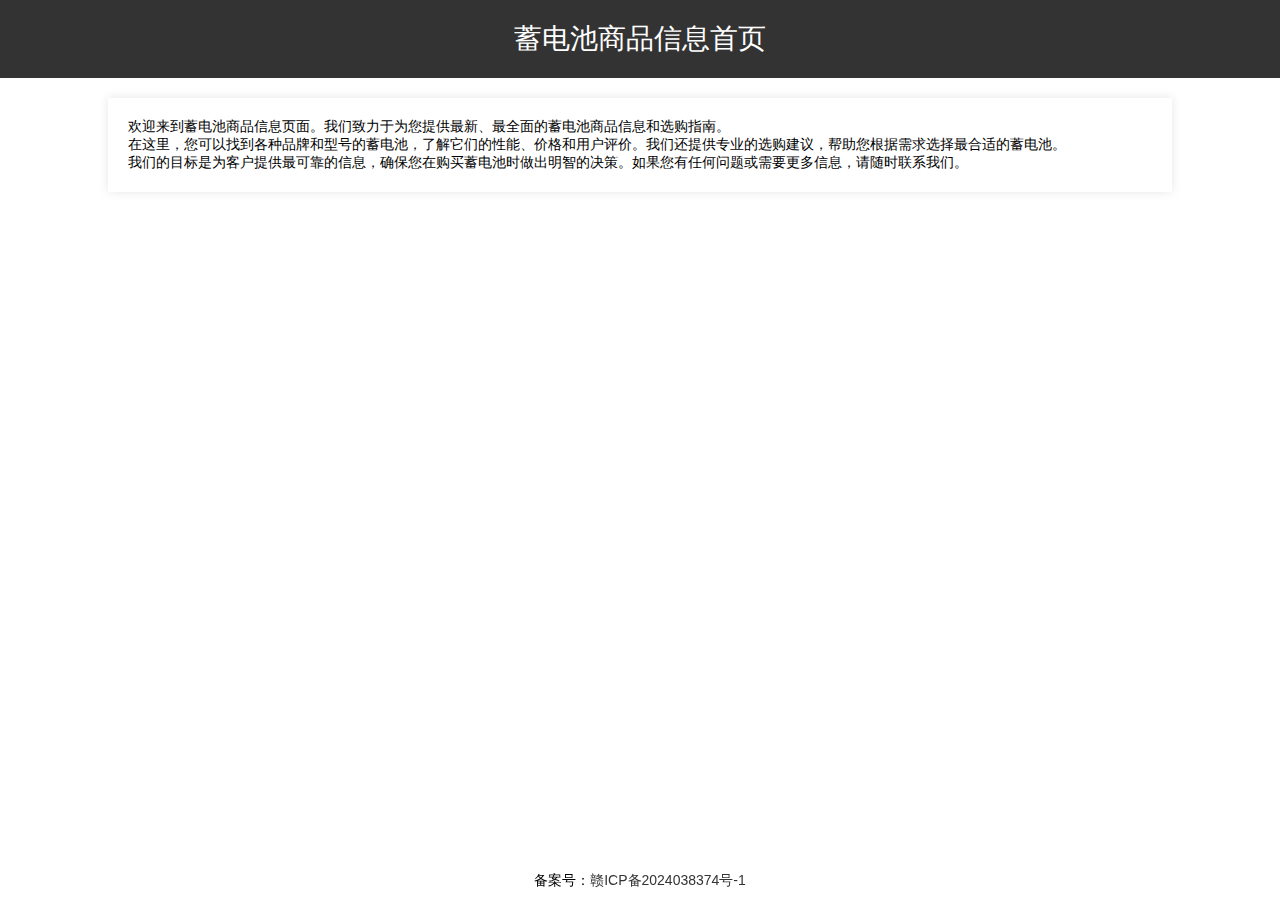
==== commit 99aafe02: "aaa" ====
--- a/index.htm
+++ b/index.htm
@@ -33,6 +33,7 @@
     <meta name="msapplication-tap-highlight" content="no">
     <link rel="stylesheet" type="text/css" href="./static/style.css">
     <link rel="stylesheet" href="static/layui.css" media="all">
+    <meta http-equiv="Cache-Control" content="no-cache">
     <title></title>
     <style type="text/css">
         .i-b {
@@ -47,9 +48,20 @@
         .i-t-logo img {
             max-width: 100%;
         }
+        .logoddc {
+            position: fixed;
+            right: 10px;
+            bottom: 10%;
+            width: calc(283px / 5);
+            height: calc(394px / 5);
+        }
+        .logoddc img {
+            width: 100%;
+            height: 100%;
+        }
     </style>
 </head>
-<body>
+<body id="body-content">
     <div class="i-t-logo">
         <img src="./static/logo.jpg">
     </div>
@@ -220,8 +232,22 @@
         let windowWidth = window.outerWidth; // 屏幕的宽度
         if(getQueryVariable("battery_num")){
             loadArgsOld()
-        }else{
+        }else if (getQueryVariable("n")){
             loadArgsNew()
+        }else {
+            let html = ''
+            html += '<div style="background-color: #333; color: #fff; padding: 20px 0; text-align: center;">'
+            html += '    <h1>蓄电池商品信息首页</h1>'
+            html += '</div>'
+            html += '<div style="width: 80%; margin: 20px auto; background: #fff; padding: 20px; box-shadow: 0 0 10px rgba(0, 0, 0, 0.1);">'
+            html += '    <p>欢迎来到蓄电池商品信息页面。我们致力于为您提供最新、最全面的蓄电池商品信息和选购指南。</p>'
+            html += '    <p>在这里，您可以找到各种品牌和型号的蓄电池，了解它们的性能、价格和用户评价。我们还提供专业的选购建议，帮助您根据需求选择最合适的蓄电池。</p>'
+            html += '    <p>我们的目标是为客户提供最可靠的信息，确保您在购买蓄电池时做出明智的决策。如果您有任何问题或需要更多信息，请随时联系我们。</p>'
+            html += '</div>'
+            html += '<div style="text-align: center; padding: 10px 0; position: fixed; width: 100%; bottom: 0;">'
+            html += '    备案号：<a style="#ff0000" href="https://beian.miit.gov.cn/" target="_blank">赣ICP备2024038374号-1</a>'
+            html += '</div>'
+            $("#body-content").html(html)
         }
         $(".i-bc").on('click', 'span', function () {
             $(this).addClass('active').siblings().removeClass('active')
--- a/static/style.css
+++ b/static/style.css
@@ -492,15 +492,4 @@
     font-size: 22px;
     font-weight: bold;
     line-height: 30px;
-}
-.logoddc {
-    position: fixed;
-    right: 10px;
-    bottom: 10%;
-    width: calc(283px / 5);
-    height: calc(394px / 5);
-}
-.logoddc img {
-    width: 100%;
-    height: 100%;
 }